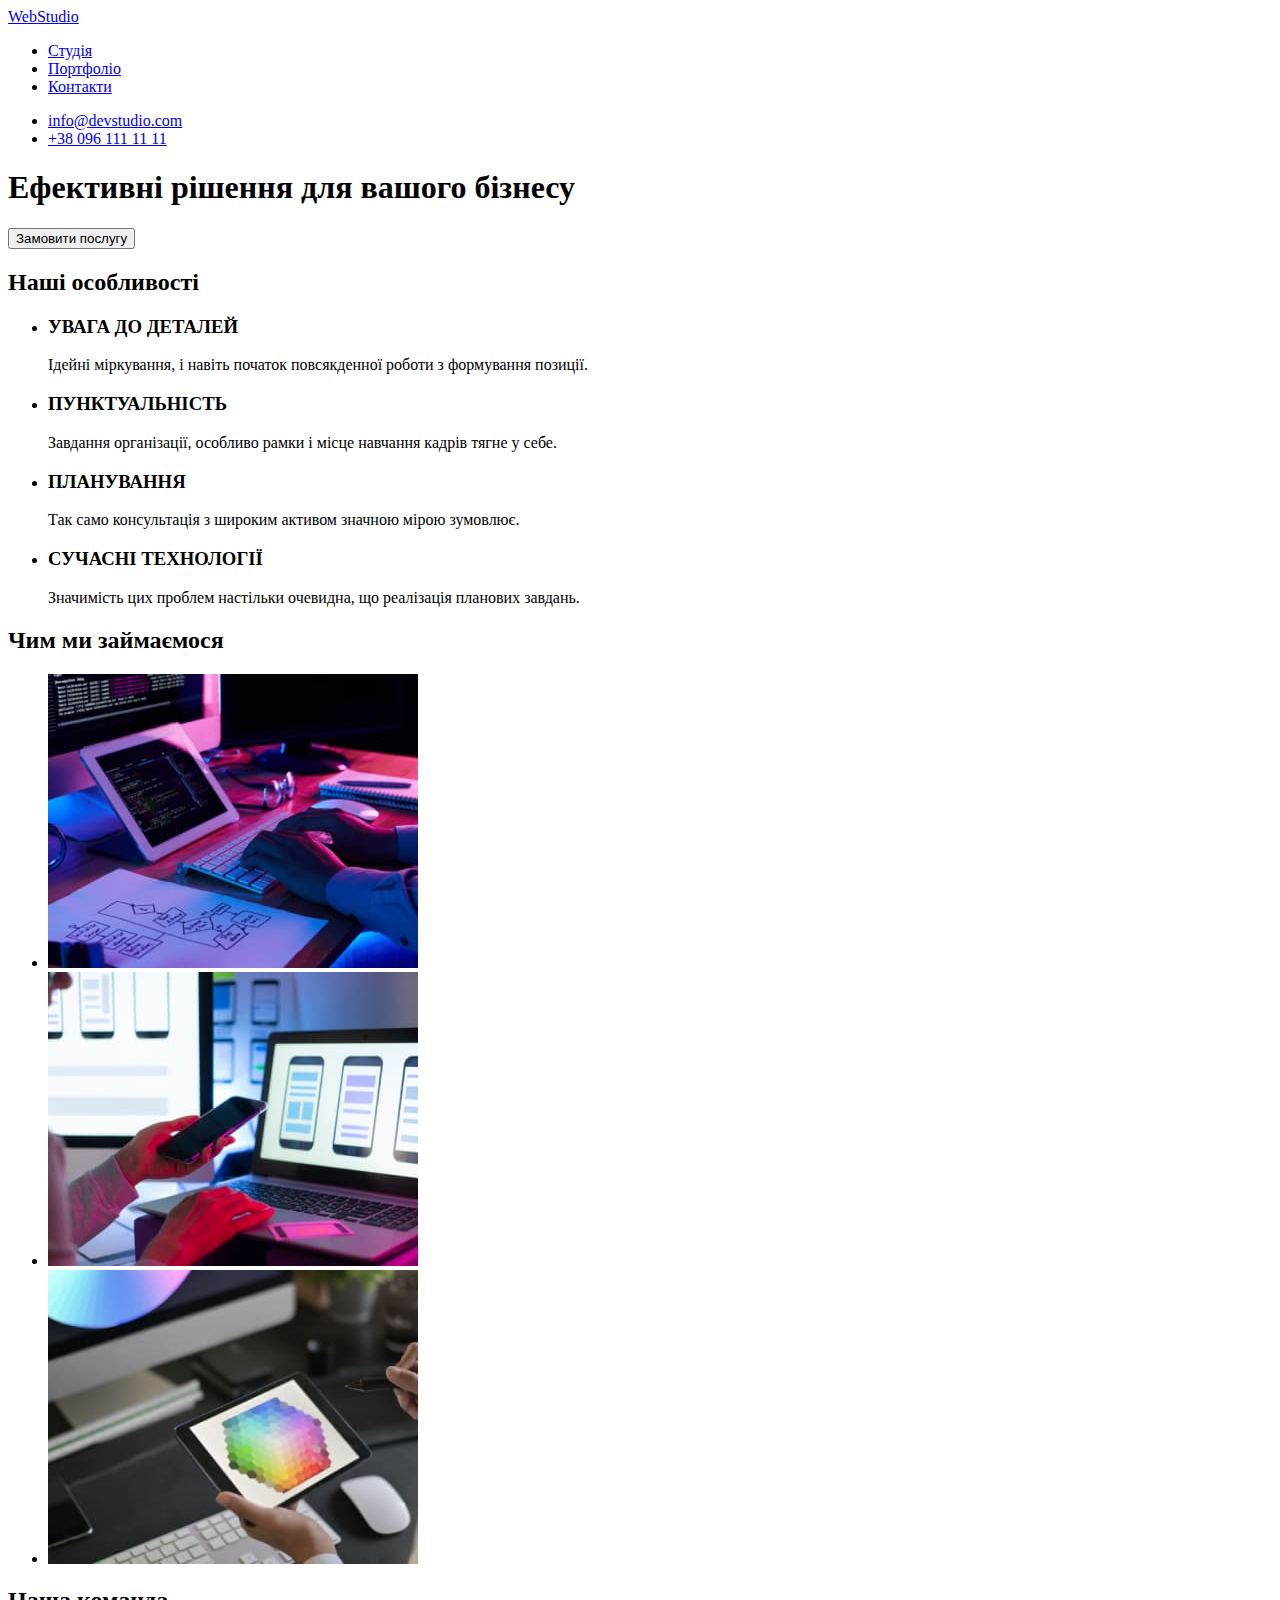
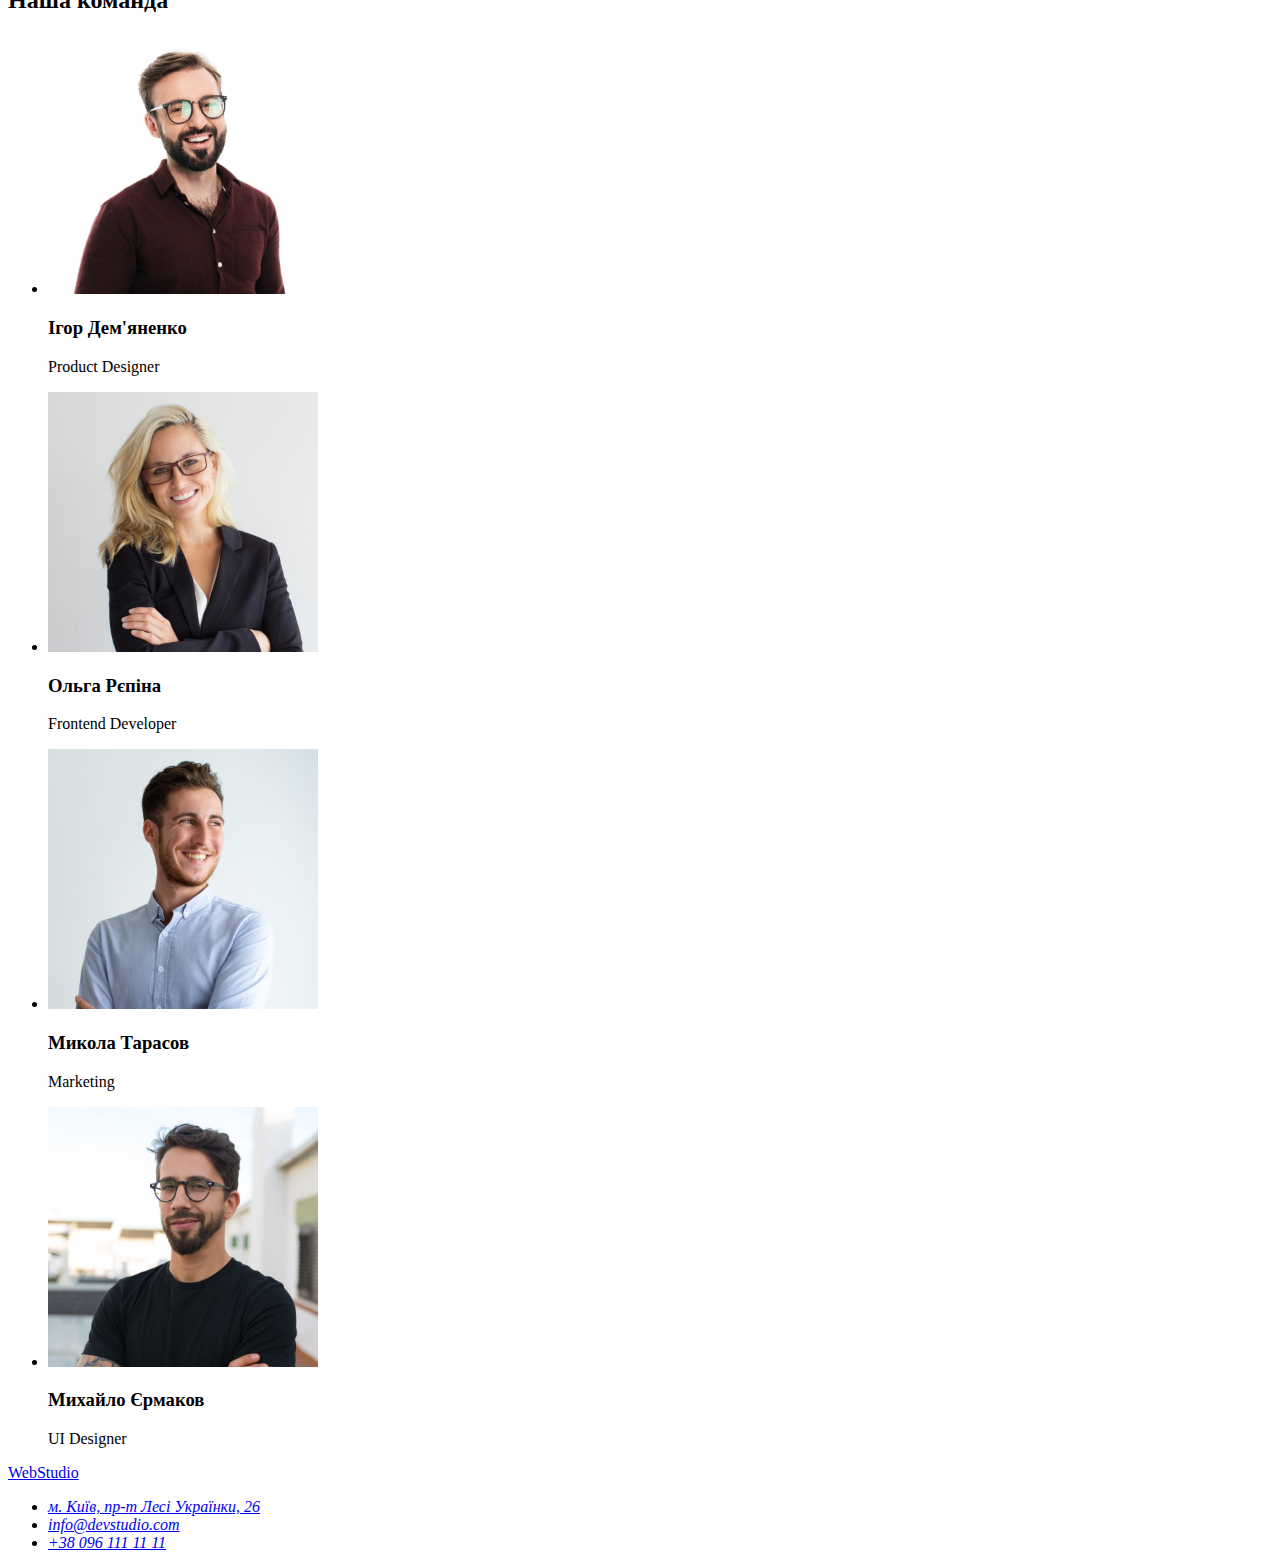
==== index.html @ 5a6f2494 "Перед задаванням стилів" ====
<!DOCTYPE html>
<html lang="uk">
  <head>
    <meta charset="UTF-8" />
    <meta http-equiv="X-UA-Compatible" content="IE=edge" />
    <meta name="viewport" content="width=device-width, initial-scale=1.0" />
    <title>Студія</title>
    <link rel="stylesheet" href="./css/styles.css" />
  </head>
  <body>
    <!-- Шапка сайта -->
    <header class="page-header">
      <!-- Навігація -->
      <nav>
        <a lang="en" href="./index.html" class="logo"
          ><span class="logo-color">Web</span>Studio</a
        >
        <ul class="site-nav">
          <li><a href="./index.html">Студія</a></li>
          <li><a href="portfolio.html">Портфоліо</a></li>
          <li><a href="#">Контакти</a></li>
        </ul>
      </nav>
      <!-- Лінки контактів -->
      <ul class="links-contact">
        <li>
          <a href="mailto:info@devstudio.com" class="contact"
            >info@devstudio.com</a
          >
        </li>
        <li>
          <a href="tel:+380961111111" class="contact">+38 096 111 11 11</a>
        </li>
      </ul>
    </header>
    <main>
      <!-- Герой -->
      <section class="hero-section">
        <h1 class="title">Ефективні рішення для вашого бізнесу</h1>
        <button class="title-button" type="button">Замовити послугу</button>
      </section>
      <section>
        <h2 class="hide">Наші особливості</h2>
        <ul class="list">
          <li class="list-item">
            <h3 class="list-subtitle">УВАГА ДО ДЕТАЛЕЙ</h3>
            <p class="list-text">
              Ідейні міркування, і навіть початок повсякденної роботи з
              формування позиції.
            </p>
          </li>
          <li class="list-item">
            <h3 class="list-subtitle">ПУНКТУАЛЬНІСТЬ</h3>
            <p class="list-text">
              Завдання організації, особливо рамки і місце навчання кадрів тягне
              у себе.
            </p>
          </li>
          <li class="list-item">
            <h3 class="list-subtitle">ПЛАНУВАННЯ</h3>
            <p class="list-text">
              Так само консультація з широким активом значною мірою зумовлює.
            </p>
          </li>
          <li class="list-item">
            <h3 class="list-subtitle">СУЧАСНІ ТЕХНОЛОГІЇ</h3>
            <p class="list-text">
              Значимість цих проблем настільки очевидна, що реалізація планових
              завдань.
            </p>
          </li>
        </ul>
      </section>
      <section>
        <h2 class="subtitle">Чим ми займаємося</h2>
        <ul class="list-images">
          <li class="item-images">
            <img
              class="images"
              src="./images/webdev.jpg"
              alt="Веб-розробник пише код"
              width="370"
            />
          </li>
          <li class="item-images">
            <img
              class="images"
              src="./images/designer.jpg"
              alt="Дизайнер малює макет"
              width="370"
            />
          </li>
          <li class="item-images">
            <img
              class="images"
              src="./images/takingcolor.jpg"
              alt="Людина обирає колір"
              width="370"
            />
          </li>
        </ul>
      </section>
      <!-- Перелік команди -->
      <section class="team-section">
        <h2 class="subtitle">Наша команда</h2>
        <ul class="worker-list">
          <li class="worker-item">
            <img
              class="worker-avatar"
              src="./images/smilingworker.jpg"
              alt="Фото продуктового дизайнера"
              width="270"
            />
            <h3 class="worker-name">Ігор Дем'яненко</h3>
            <p lang="en" class="worker-desc">Product Designer</p>
          </li>
          <li class="worker-item">
            <img
              class="worker-avatar"
              src="./images/smiling-frontend-dev.jpg"
              alt="Фото фронтенд-розробниці"
              width="270"
            />
            <h3 class="worker-name">Ольга Рєпіна</h3>
            <p lang="en" class="worker-desc">Frontend Developer</p>
          </li>
          <li class="worker-item">
            <img
              class="worker-avatar"
              src="./images/responsible-of-marketing.jpg"
              alt="Фото відповідального за маркетинг"
              width="270"
            />
            <h3 class="worker-name">Микола Тарасов</h3>
            <p lang="en" class="worker-desc">Marketing</p>
          </li>
          <li class="worker-item">
            <img
              class="worker-avatar"
              src="./images/photo-of-UI-designer.jpg"
              alt="Фото користувацького дизайнера"
              width="270"
            />
            <h3 class="worker-name">Михайло Єрмаков</h3>
            <p lang="en" class="worker-desc">UI Designer</p>
          </li>
        </ul>
      </section>
    </main>
    <footer>
      <!-- Подвал, лого -->
      <a lang="en" href="./index.html" class="logo"
        ><span class="logo-color">Web</span>Studio</a
      >
      <!-- Адреса -->
      <address class="address">
        <ul class="address-links">
          <li class="address-place">
            <a
              href="https://goo.gl/maps/CPtrU1FHBa2aNyZL9"
              target="_blank"
              rel="noopener noreferrer nofollow"
              >м. Київ, пр-т Лесі Українки, 26</a
            >
          </li>
          <li>
            <a
              class="contact"
              href="mailto:info@devstudio.com"
              target="_blank"
              rel="noopener noreferrer nofollow"
              >info@devstudio.com</a
            >
          </li>
          <li>
            <a
              class="contact"
              href="tel:+380961111111"
              target="_blank"
              rel="noopener noreferrer nofollow"
              >+38 096 111 11 11</a
            >
          </li>
        </ul>
      </address>
    </footer>
  </body>
</html>
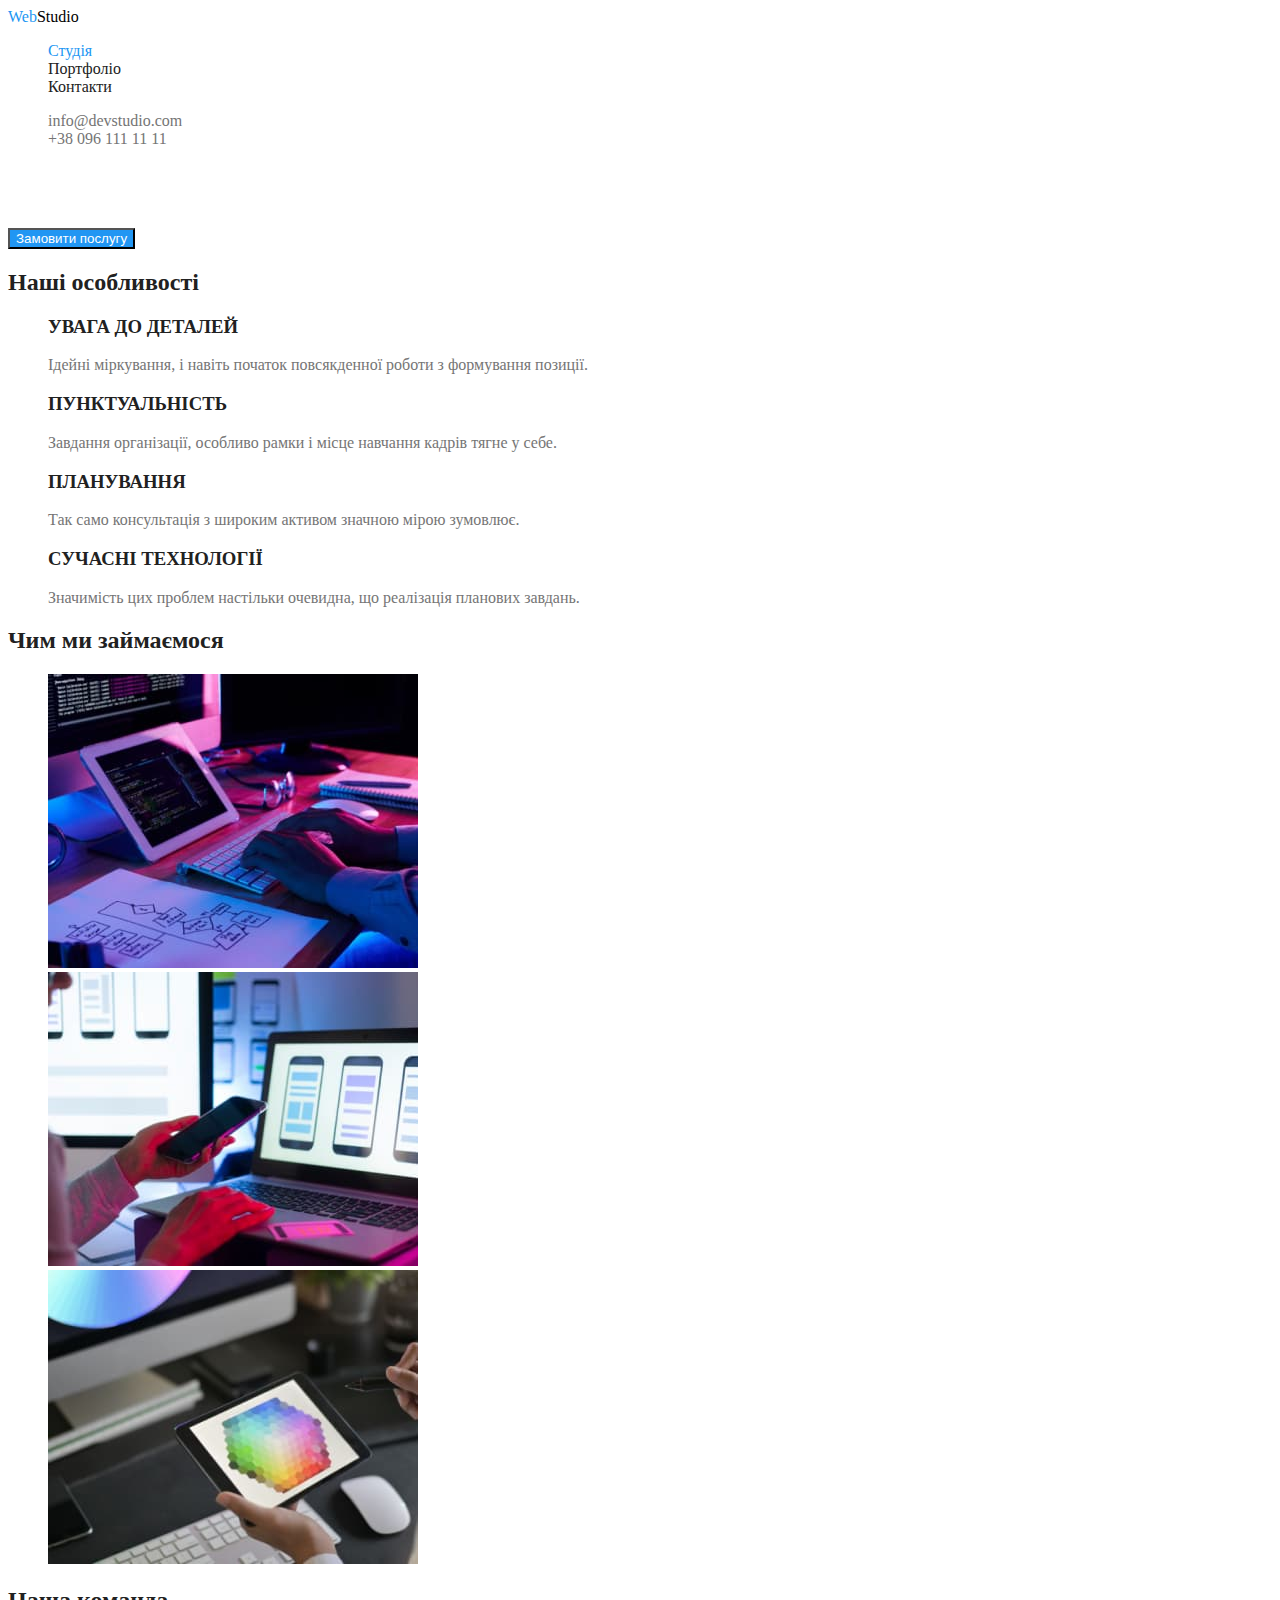
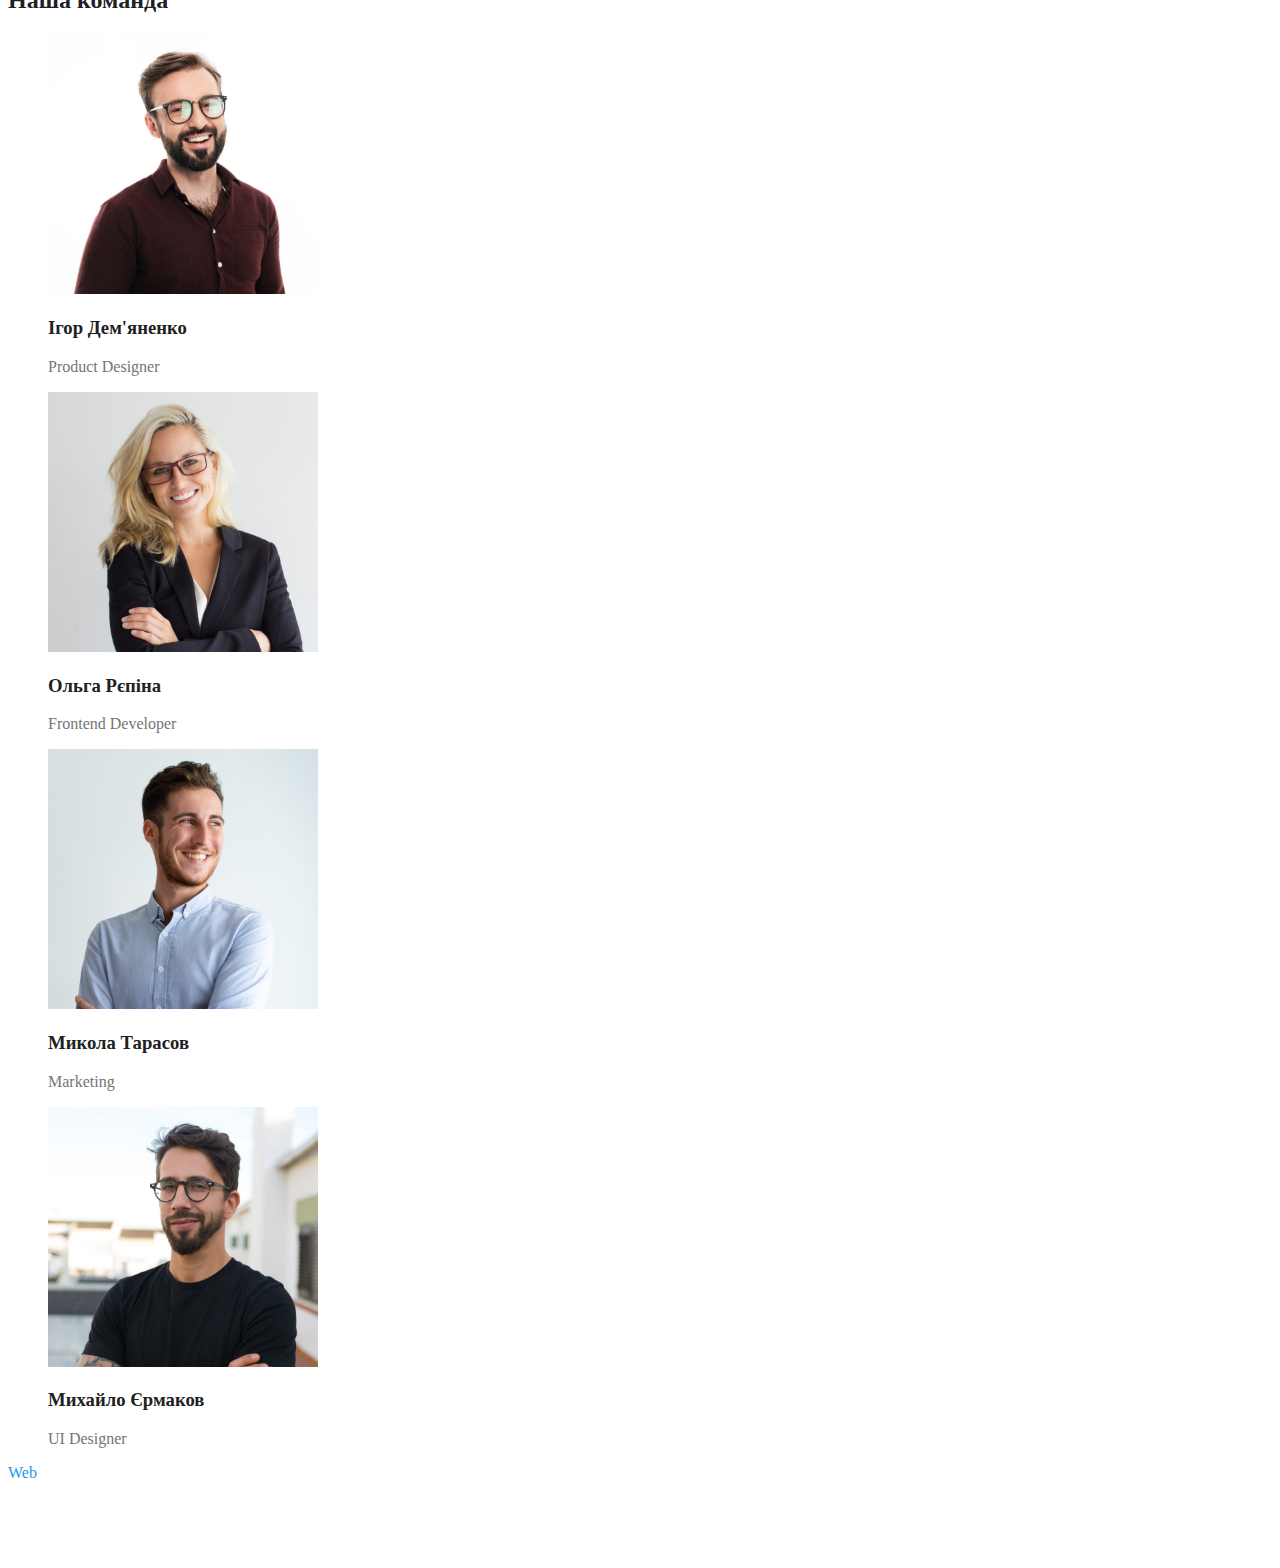
==== commit e8973cf6: "Додає стилі для index.html" ====
--- a/index.html
+++ b/index.html
@@ -12,24 +12,30 @@
     <header class="page-header">
       <!-- Навігація -->
       <nav>
-        <a lang="en" href="./index.html" class="logo"
-          ><span class="logo-color">Web</span>Studio</a
+        <a lang="en" href="./index.html" class="logo link-hidden"
+          >Web<span class="logo-header">Studio</span></a
         >
-        <ul class="site-nav">
-          <li><a href="./index.html">Студія</a></li>
-          <li><a href="portfolio.html">Портфоліо</a></li>
-          <li><a href="#">Контакти</a></li>
+        <ul class="site-nav list-hidden">
+          <li>
+            <a href="./index.html" class="link link-hidden current">Студія</a>
+          </li>
+          <li>
+            <a href="./portfolio.html" class="link link-hidden">Портфоліо</a>
+          </li>
+          <li><a href="#" class="link link-hidden">Контакти</a></li>
         </ul>
       </nav>
       <!-- Лінки контактів -->
-      <ul class="links-contact">
+      <ul class="links-contact list-hidden">
         <li>
-          <a href="mailto:info@devstudio.com" class="contact"
+          <a href="mailto:info@devstudio.com" class="contact link-hidden"
             >info@devstudio.com</a
           >
         </li>
         <li>
-          <a href="tel:+380961111111" class="contact">+38 096 111 11 11</a>
+          <a href="tel:+380961111111" class="contact link-hidden"
+            >+38 096 111 11 11</a
+          >
         </li>
       </ul>
     </header>
@@ -39,31 +45,32 @@
         <h1 class="title">Ефективні рішення для вашого бізнесу</h1>
         <button class="title-button" type="button">Замовити послугу</button>
       </section>
+      <!-- features -->
       <section>
-        <h2 class="hide">Наші особливості</h2>
-        <ul class="list">
+        <h2 class="subtitle subject-hidden">Наші особливості</h2>
+        <ul class="list list-hidden">
           <li class="list-item">
-            <h3 class="list-subtitle">УВАГА ДО ДЕТАЛЕЙ</h3>
+            <h3 class="list-subtitle caption">УВАГА ДО ДЕТАЛЕЙ</h3>
             <p class="list-text">
               Ідейні міркування, і навіть початок повсякденної роботи з
               формування позиції.
             </p>
           </li>
           <li class="list-item">
-            <h3 class="list-subtitle">ПУНКТУАЛЬНІСТЬ</h3>
+            <h3 class="list-subtitle caption">ПУНКТУАЛЬНІСТЬ</h3>
             <p class="list-text">
               Завдання організації, особливо рамки і місце навчання кадрів тягне
               у себе.
             </p>
           </li>
           <li class="list-item">
-            <h3 class="list-subtitle">ПЛАНУВАННЯ</h3>
+            <h3 class="list-subtitle caption">ПЛАНУВАННЯ</h3>
             <p class="list-text">
               Так само консультація з широким активом значною мірою зумовлює.
             </p>
           </li>
           <li class="list-item">
-            <h3 class="list-subtitle">СУЧАСНІ ТЕХНОЛОГІЇ</h3>
+            <h3 class="list-subtitle caption">СУЧАСНІ ТЕХНОЛОГІЇ</h3>
             <p class="list-text">
               Значимість цих проблем настільки очевидна, що реалізація планових
               завдань.
@@ -73,7 +80,7 @@
       </section>
       <section>
         <h2 class="subtitle">Чим ми займаємося</h2>
-        <ul class="list-images">
+        <ul class="list-images list-hidden">
           <li class="item-images">
             <img
               class="images"
@@ -103,7 +110,7 @@
       <!-- Перелік команди -->
       <section class="team-section">
         <h2 class="subtitle">Наша команда</h2>
-        <ul class="worker-list">
+        <ul class="worker-list list-hidden">
           <li class="worker-item">
             <img
               class="worker-avatar"
@@ -111,7 +118,7 @@
               alt="Фото продуктового дизайнера"
               width="270"
             />
-            <h3 class="worker-name">Ігор Дем'яненко</h3>
+            <h3 class="worker-name caption">Ігор Дем'яненко</h3>
             <p lang="en" class="worker-desc">Product Designer</p>
           </li>
           <li class="worker-item">
@@ -121,7 +128,7 @@
               alt="Фото фронтенд-розробниці"
               width="270"
             />
-            <h3 class="worker-name">Ольга Рєпіна</h3>
+            <h3 class="worker-name caption">Ольга Рєпіна</h3>
             <p lang="en" class="worker-desc">Frontend Developer</p>
           </li>
           <li class="worker-item">
@@ -131,7 +138,7 @@
               alt="Фото відповідального за маркетинг"
               width="270"
             />
-            <h3 class="worker-name">Микола Тарасов</h3>
+            <h3 class="worker-name caption">Микола Тарасов</h3>
             <p lang="en" class="worker-desc">Marketing</p>
           </li>
           <li class="worker-item">
@@ -141,7 +148,7 @@
               alt="Фото користувацького дизайнера"
               width="270"
             />
-            <h3 class="worker-name">Михайло Єрмаков</h3>
+            <h3 class="worker-name caption">Михайло Єрмаков</h3>
             <p lang="en" class="worker-desc">UI Designer</p>
           </li>
         </ul>
@@ -150,13 +157,14 @@
     <footer>
       <!-- Подвал, лого -->
       <a lang="en" href="./index.html" class="logo"
-        ><span class="logo-color">Web</span>Studio</a
+        >Web<span class="logo-footer">Studio</span></a
       >
       <!-- Адреса -->
       <address class="address">
-        <ul class="address-links">
-          <li class="address-place">
+        <ul class="address-links list-hidden">
+          <li>
             <a
+              class="link-hidden address-place"
               href="https://goo.gl/maps/CPtrU1FHBa2aNyZL9"
               target="_blank"
               rel="noopener noreferrer nofollow"
@@ -165,7 +173,7 @@
           </li>
           <li>
             <a
-              class="contact"
+              class="contact link-hidden"
               href="mailto:info@devstudio.com"
               target="_blank"
               rel="noopener noreferrer nofollow"
@@ -174,7 +182,7 @@
           </li>
           <li>
             <a
-              class="contact"
+              class="contact link-hidden"
               href="tel:+380961111111"
               target="_blank"
               rel="noopener noreferrer nofollow"
--- a/css/styles.css
+++ b/css/styles.css
@@ -0,0 +1,149 @@
+:root {
+  --primary-text-color: #757575;
+  --title-text-color: #212121;
+  --accent-color: #2196f3;
+  --primary-bgr-color: #ffffff;
+  --primary-button-bgr-color: #f5f4fa;
+}
+
+body {
+  color: var(--primary-text-color);
+  background-color: var(--primary-bgr-color);
+}
+
+/* видаляє крапки */
+.list-hidden {
+  list-style: none;
+}
+/* видаляє підкреслення під силками */
+.link-hidden {
+  text-decoration-line: none;
+}
+
+.subject-hidden {
+  /* НЕЗАКІНЧЕНО треба прибрати заголовок */
+}
+
+/* font */
+
+/* основний колір тексту - це не заголовки!!! #757575 */
+
+/* колір другорядного тексту #212121 */
+
+/* акцент колір #2196F3 */
+
+/* кнопка СИНІЙ ГЕРОЙ #2196F3 та кнопка фільтр портфоліо(сірий) #F5F4FA*/
+
+/*чорний текст для лого STUDIO в хедері #000000 */
+
+/* білий текст #FFFFFF*/
+
+/* FON */
+
+/* основний колір фону (білий) #ffffff*/
+
+/* другорядний колір фону (СІРИЙ) #F5F4FA*/
+
+/* Герой частина та футер фон (асфальт) #2F303A */
+
+/* LOGO */
+
+.logo {
+  color: var(--accent-color);
+  text-decoration-line: none;
+}
+
+.logo-header {
+  color: #000000;
+}
+
+.logo-footer {
+  color: #ffffff;
+}
+
+/* SITE NAV */
+
+.site-nav .link {
+  color: var(--title-text-color);
+}
+
+.site-nav .link:hover,
+.site-nav .link:focus {
+  color: var(--accent-color);
+}
+
+.site-nav .link.current {
+  color: var(--accent-color);
+}
+
+.contact {
+  color: var(--primary-text-color);
+}
+
+.contact:hover,
+.contact:focus {
+  color: var(--accent-color);
+}
+
+/* Hero */
+
+.title {
+  color: #ffffff;
+  text-transform: uppercase;
+}
+
+.title-button {
+  color: #ffffff;
+  background-color: var(--accent-color);
+}
+
+/* Section-заголовки: "Наші особливості, Чим ми займаємось, Наша команда*/
+
+.subtitle {
+  color: var(--title-text-color);
+}
+
+/* Подзаголовки 2 и 4 секції */
+
+.list-hidden .caption {
+  color: var(--title-text-color);
+}
+
+.worker-list .caption {
+  color: var(--title-text-color);
+}
+
+/* Section продублювати класи заголовків с указанием предка, щоб задавати величину шрифта і тд, як я зробив нижче в футері*/
+
+/* footer */
+
+.address-links .address-place {
+  color: #ffffff;
+}
+
+.address-place:hover,
+.address-place:focus {
+  color: var(--accent-color);
+}
+
+.address-links .contact {
+  color: rgba(255, 255, 255, 0.6);
+}
+
+.contact:hover,
+.contact:focus {
+  color: var(--accent-color);
+}
+
+/* Button для порфолио, нужно подключить силкі?*/
+
+.button {
+  color: var(--title-text-color);
+  background-repeat: var(--primary-button-bgr-color);
+}
+
+.button:hover,
+.button:focus {
+  color: var(--primary-bgr-color);
+  background-color: var(--accent-color);
+}
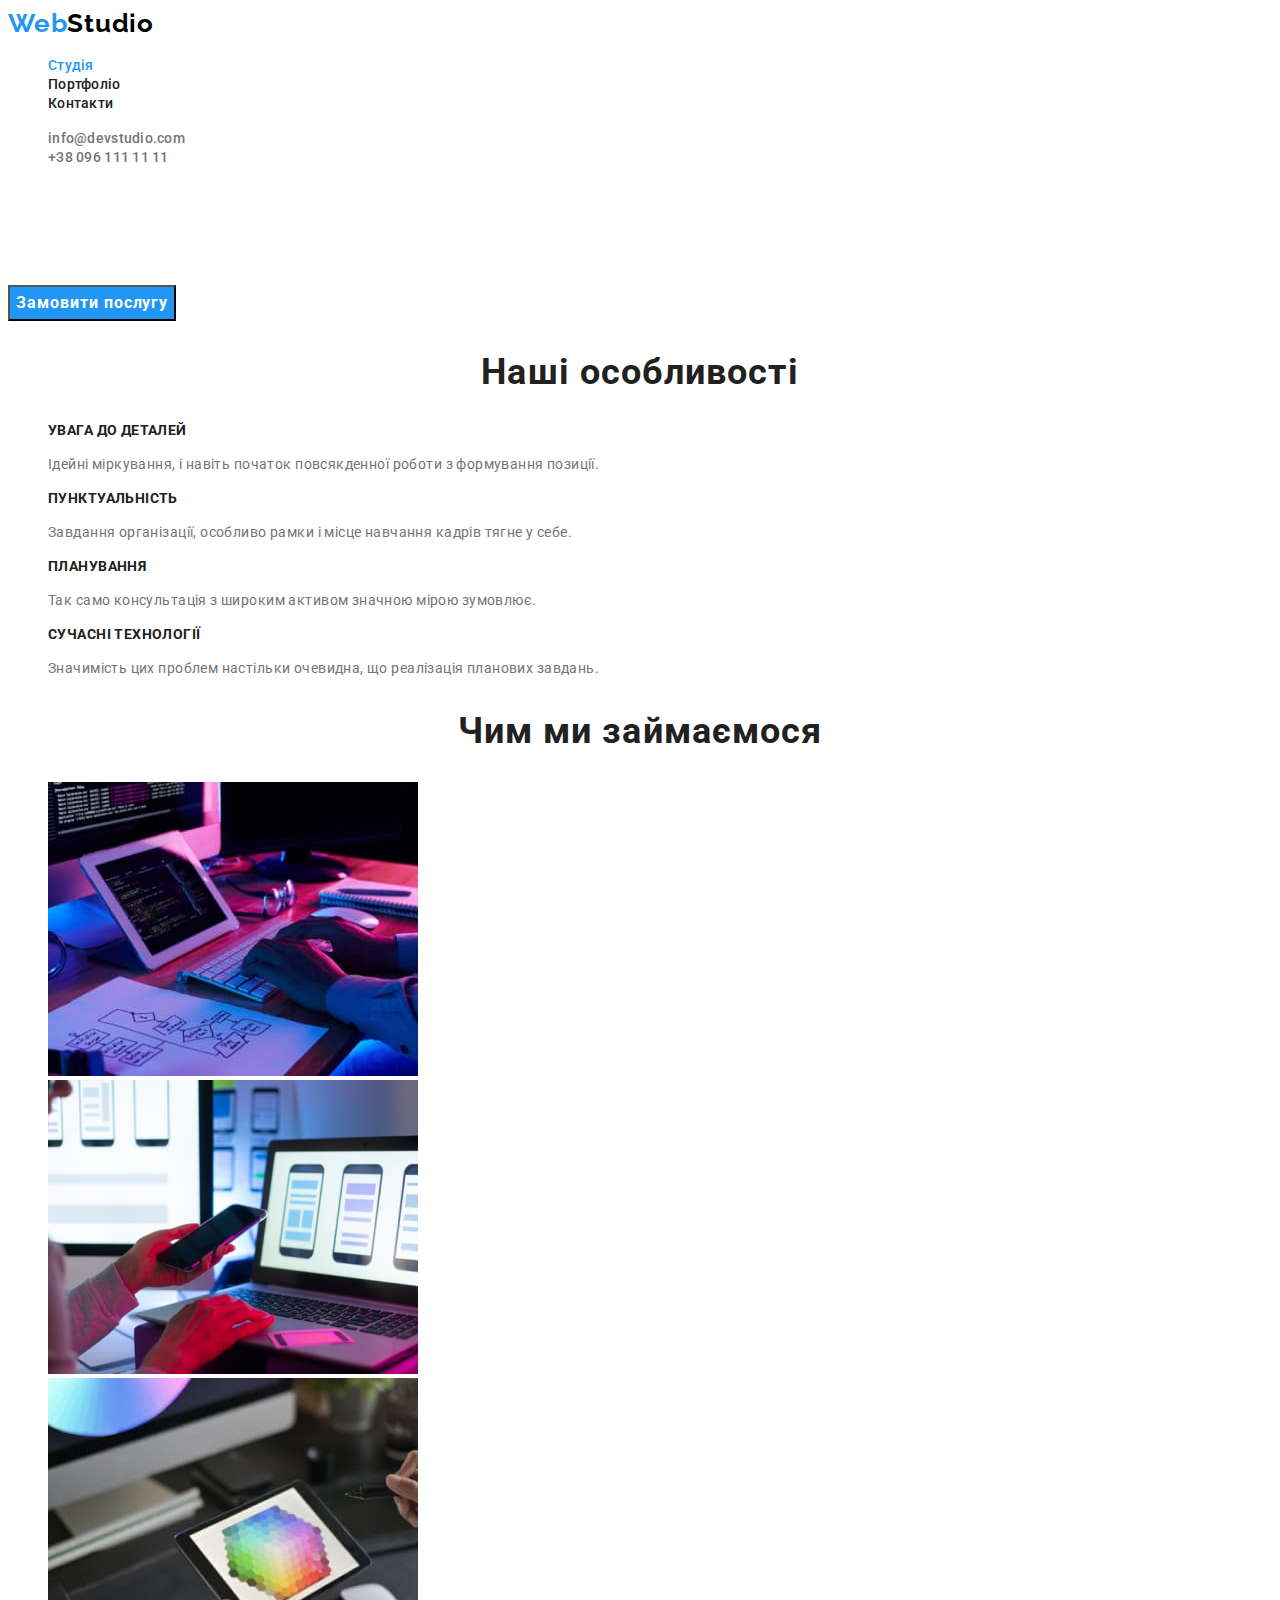
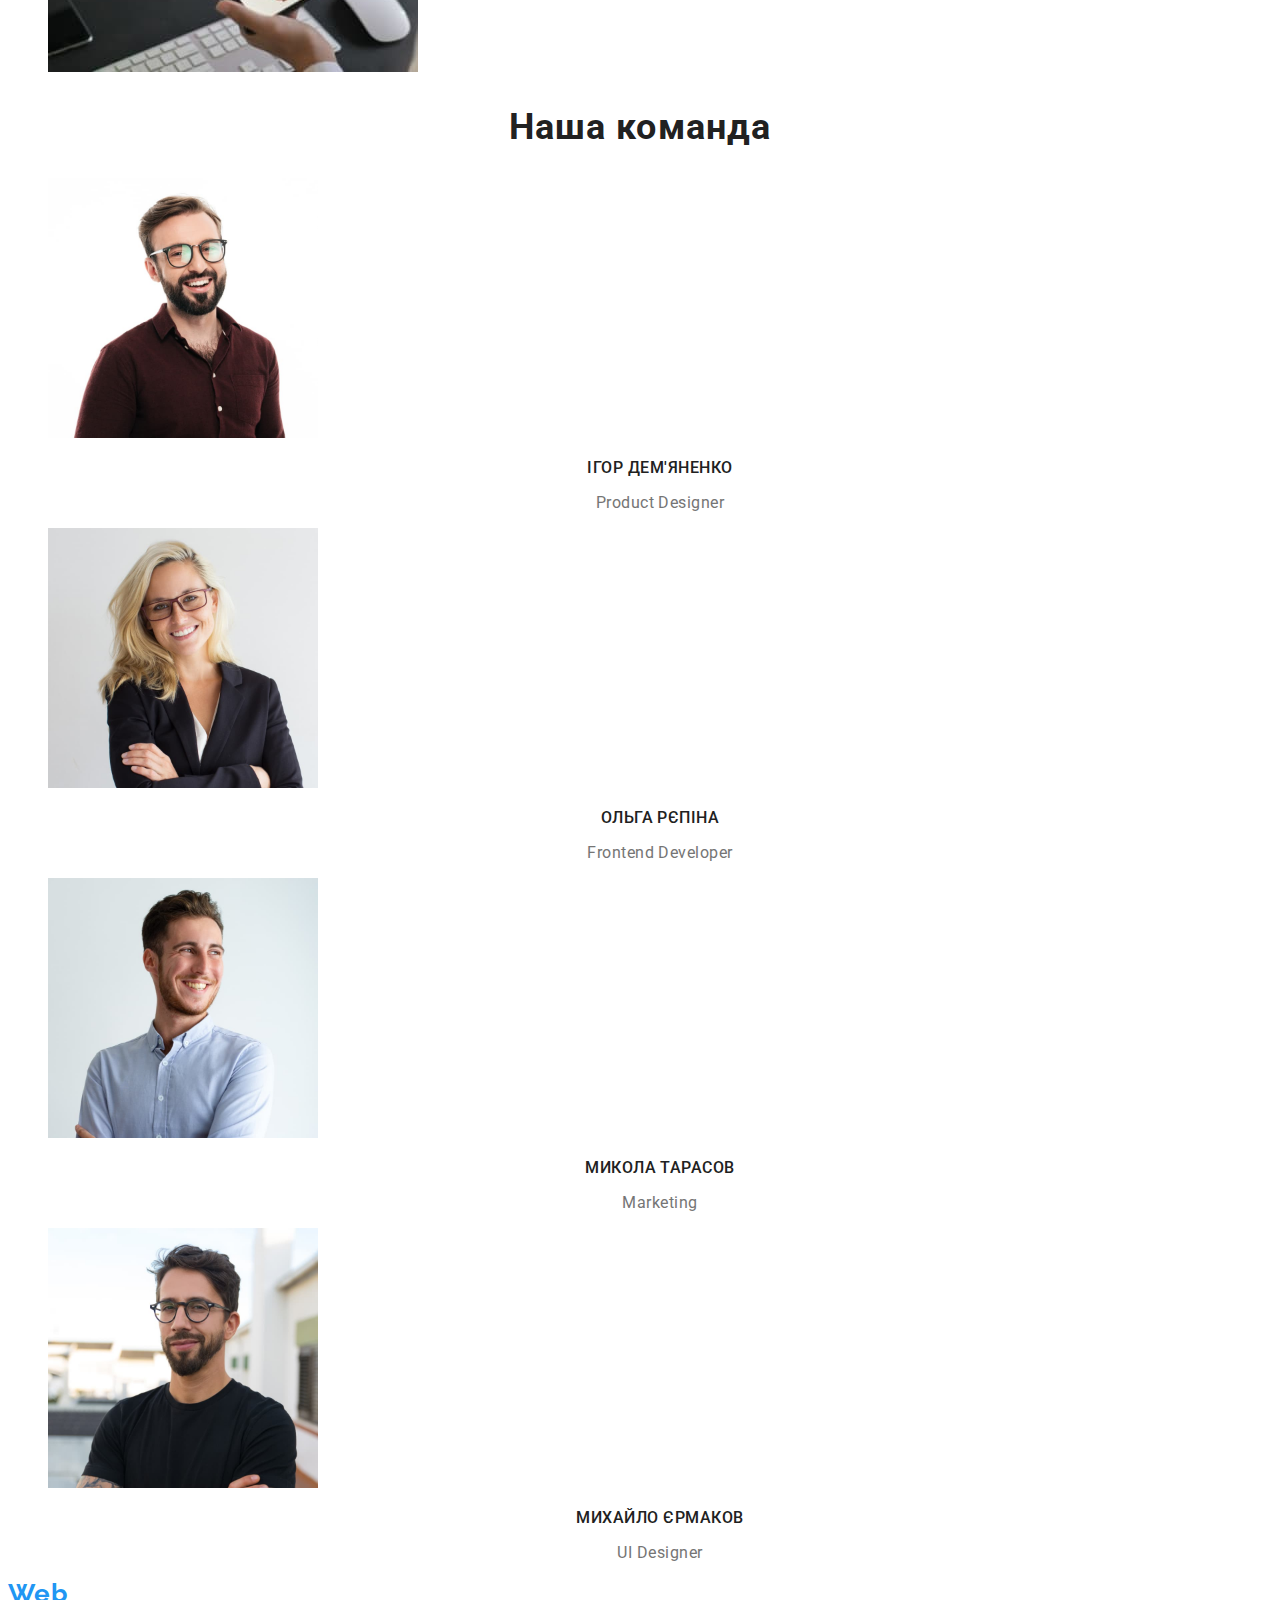
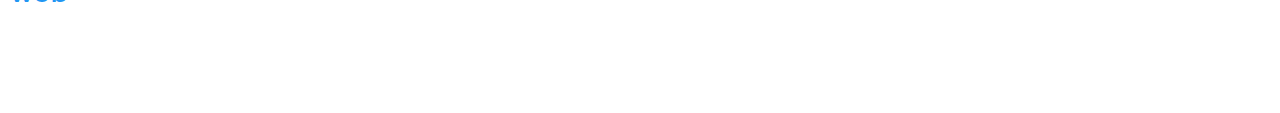
==== commit d178dbb7: "Редагує шрифти на двох сторінках" ====
--- a/index.html
+++ b/index.html
@@ -5,6 +5,10 @@
     <meta http-equiv="X-UA-Compatible" content="IE=edge" />
     <meta name="viewport" content="width=device-width, initial-scale=1.0" />
     <title>Студія</title>
+    <link
+      href="https://fonts.googleapis.com/css2?family=Raleway:wght@700&family=Roboto:wght@400;500;700;900&display=swap"
+      rel="stylesheet"
+    />
     <link rel="stylesheet" href="./css/styles.css" />
   </head>
   <body>
@@ -48,30 +52,30 @@
       <!-- features -->
       <section>
         <h2 class="subtitle subject-hidden">Наші особливості</h2>
-        <ul class="list list-hidden">
-          <li class="list-item">
-            <h3 class="list-subtitle caption">УВАГА ДО ДЕТАЛЕЙ</h3>
-            <p class="list-text">
+        <ul class="list-hidden">
+          <li>
+            <h3 class="caption">УВАГА ДО ДЕТАЛЕЙ</h3>
+            <p class="caption-text">
               Ідейні міркування, і навіть початок повсякденної роботи з
               формування позиції.
             </p>
           </li>
-          <li class="list-item">
-            <h3 class="list-subtitle caption">ПУНКТУАЛЬНІСТЬ</h3>
-            <p class="list-text">
+          <li>
+            <h3 class="caption">ПУНКТУАЛЬНІСТЬ</h3>
+            <p class="caption-text">
               Завдання організації, особливо рамки і місце навчання кадрів тягне
               у себе.
             </p>
           </li>
-          <li class="list-item">
-            <h3 class="list-subtitle caption">ПЛАНУВАННЯ</h3>
-            <p class="list-text">
+          <li>
+            <h3 class="caption">ПЛАНУВАННЯ</h3>
+            <p class="caption-text">
               Так само консультація з широким активом значною мірою зумовлює.
             </p>
           </li>
-          <li class="list-item">
-            <h3 class="list-subtitle caption">СУЧАСНІ ТЕХНОЛОГІЇ</h3>
-            <p class="list-text">
+          <li>
+            <h3 class="caption">СУЧАСНІ ТЕХНОЛОГІЇ</h3>
+            <p class="caption-text">
               Значимість цих проблем настільки очевидна, що реалізація планових
               завдань.
             </p>
@@ -108,10 +112,10 @@
         </ul>
       </section>
       <!-- Перелік команди -->
-      <section class="team-section">
+      <section>
         <h2 class="subtitle">Наша команда</h2>
         <ul class="worker-list list-hidden">
-          <li class="worker-item">
+          <li>
             <img
               class="worker-avatar"
               src="./images/smilingworker.jpg"
@@ -119,9 +123,9 @@
               width="270"
             />
             <h3 class="worker-name caption">Ігор Дем'яненко</h3>
-            <p lang="en" class="worker-desc">Product Designer</p>
-          </li>
-          <li class="worker-item">
+            <p lang="en" class="caption-text">Product Designer</p>
+          </li>
+          <li>
             <img
               class="worker-avatar"
               src="./images/smiling-frontend-dev.jpg"
@@ -129,9 +133,9 @@
               width="270"
             />
             <h3 class="worker-name caption">Ольга Рєпіна</h3>
-            <p lang="en" class="worker-desc">Frontend Developer</p>
-          </li>
-          <li class="worker-item">
+            <p lang="en" class="caption-text">Frontend Developer</p>
+          </li>
+          <li>
             <img
               class="worker-avatar"
               src="./images/responsible-of-marketing.jpg"
@@ -139,9 +143,9 @@
               width="270"
             />
             <h3 class="worker-name caption">Микола Тарасов</h3>
-            <p lang="en" class="worker-desc">Marketing</p>
-          </li>
-          <li class="worker-item">
+            <p lang="en" class="caption-text">Marketing</p>
+          </li>
+          <li>
             <img
               class="worker-avatar"
               src="./images/photo-of-UI-designer.jpg"
@@ -149,7 +153,7 @@
               width="270"
             />
             <h3 class="worker-name caption">Михайло Єрмаков</h3>
-            <p lang="en" class="worker-desc">UI Designer</p>
+            <p lang="en" class="caption-text">UI Designer</p>
           </li>
         </ul>
       </section>
--- a/css/styles.css
+++ b/css/styles.css
@@ -1,3 +1,17 @@
+/* font */
+
+/* основний колір тексту - це не заголовки!!! #757575 */
+
+/* колір другорядного тексту #212121 */
+
+/* акцент колір #2196F3 */
+
+/* кнопка СИНІЙ ГЕРОЙ #2196F3 та кнопка фільтр портфоліо(сірий) #F5F4FA*/
+
+/*чорний текст для лого STUDIO в хедері #000000 */
+
+/* білий текст #FFFFFF*/
+
 :root {
   --primary-text-color: #757575;
   --title-text-color: #212121;
@@ -9,6 +23,8 @@
 body {
   color: var(--primary-text-color);
   background-color: var(--primary-bgr-color);
+
+  font-family: Roboto, sans-serif;
 }
 
 /* видаляє крапки */
@@ -24,20 +40,6 @@
   /* НЕЗАКІНЧЕНО треба прибрати заголовок */
 }
 
-/* font */
-
-/* основний колір тексту - це не заголовки!!! #757575 */
-
-/* колір другорядного тексту #212121 */
-
-/* акцент колір #2196F3 */
-
-/* кнопка СИНІЙ ГЕРОЙ #2196F3 та кнопка фільтр портфоліо(сірий) #F5F4FA*/
-
-/*чорний текст для лого STUDIO в хедері #000000 */
-
-/* білий текст #FFFFFF*/
-
 /* FON */
 
 /* основний колір фону (білий) #ffffff*/
@@ -51,6 +53,11 @@
 .logo {
   color: var(--accent-color);
   text-decoration-line: none;
+  font-family: Raleway, sans-serif;
+  font-weight: 700;
+  font-size: 26px;
+  line-height: 1.2;
+  letter-spacing: 0.03em;
 }
 
 .logo-header {
@@ -65,6 +72,10 @@
 
 .site-nav .link {
   color: var(--title-text-color);
+  font-weight: 500;
+  font-size: 14px;
+  line-height: 1.14;
+  letter-spacing: 0.02em;
 }
 
 .site-nav .link:hover,
@@ -78,6 +89,11 @@
 
 .contact {
   color: var(--primary-text-color);
+
+  font-weight: 500;
+  font-size: 14px;
+  line-height: 1.14;
+  letter-spacing: 0.02em;
 }
 
 .contact:hover,
@@ -90,27 +106,70 @@
 .title {
   color: #ffffff;
   text-transform: uppercase;
+  font-weight: 900;
+  font-size: 44px;
+  line-height: 1.36;
+  text-align: center;
+  letter-spacing: 0.06em;
 }
 
 .title-button {
   color: #ffffff;
   background-color: var(--accent-color);
+  font-family: inherit;
+  font-weight: 700;
+  font-size: 16px;
+  line-height: 1.88;
+  display: flex;
+  align-items: center;
+  text-align: center;
+  letter-spacing: 0.06em;
 }
 
 /* Section-заголовки: "Наші особливості, Чим ми займаємось, Наша команда*/
 
 .subtitle {
   color: var(--title-text-color);
+  font-weight: 700;
+  font-size: 36px;
+  line-height: 1.17;
+  text-align: center;
+  letter-spacing: 0.03em;
 }
 
 /* Подзаголовки 2 и 4 секції */
 
 .list-hidden .caption {
   color: var(--title-text-color);
+  font-weight: 700;
+  font-size: 14px;
+  line-height: 1.14;
+  letter-spacing: 0.03em;
+  text-transform: uppercase;
+}
+
+.list-hidden .caption-text {
+  font-weight: 400;
+  font-size: 14px;
+  line-height: 1.71;
+  letter-spacing: 0.03em;
 }
 
 .worker-list .caption {
   color: var(--title-text-color);
+  font-weight: 500;
+  font-size: 16px;
+  line-height: 1.19;
+  text-align: center;
+  letter-spacing: 0.03em;
+}
+
+.worker-list .caption-text {
+  font-weight: 400;
+  font-size: 16px;
+  line-height: 1.19;
+  text-align: center;
+  letter-spacing: 0.03em;
 }
 
 /* Section продублювати класи заголовків с указанием предка, щоб задавати величину шрифта і тд, як я зробив нижче в футері*/
@@ -119,6 +178,10 @@
 
 .address-links .address-place {
   color: #ffffff;
+  font-weight: 400;
+  font-size: 14px;
+  line-height: 1.71;
+  letter-spacing: 0.03em;
 }
 
 .address-place:hover,
@@ -128,6 +191,10 @@
 
 .address-links .contact {
   color: rgba(255, 255, 255, 0.6);
+  font-weight: 400;
+  font-size: 14px;
+  line-height: 1.71;
+  letter-spacing: 0.03em;
 }
 
 .contact:hover,
@@ -140,6 +207,12 @@
 .button {
   color: var(--title-text-color);
   background-repeat: var(--primary-button-bgr-color);
+  font-family: inherit;
+  font-weight: 500;
+  font-size: 16px;
+  line-height: 1.62;
+  text-align: center;
+  letter-spacing: 0.03em;
 }
 
 .button:hover,
@@ -147,3 +220,20 @@
   color: var(--primary-bgr-color);
   background-color: var(--accent-color);
 }
+
+/* section portfolio */
+/* задати значення ширини висоти залоговку в партофлио */
+.filter .caption {
+  font-weight: 700;
+  font-size: 18px;
+  line-height: 2;
+  letter-spacing: 0.06em;
+}
+/* абзац портфоліо */
+.list-text {
+  color: var(--primary-text-color);
+  font-weight: 400;
+  font-size: 16px;
+  line-height: 1.88;
+  letter-spacing: 0.03em;
+}
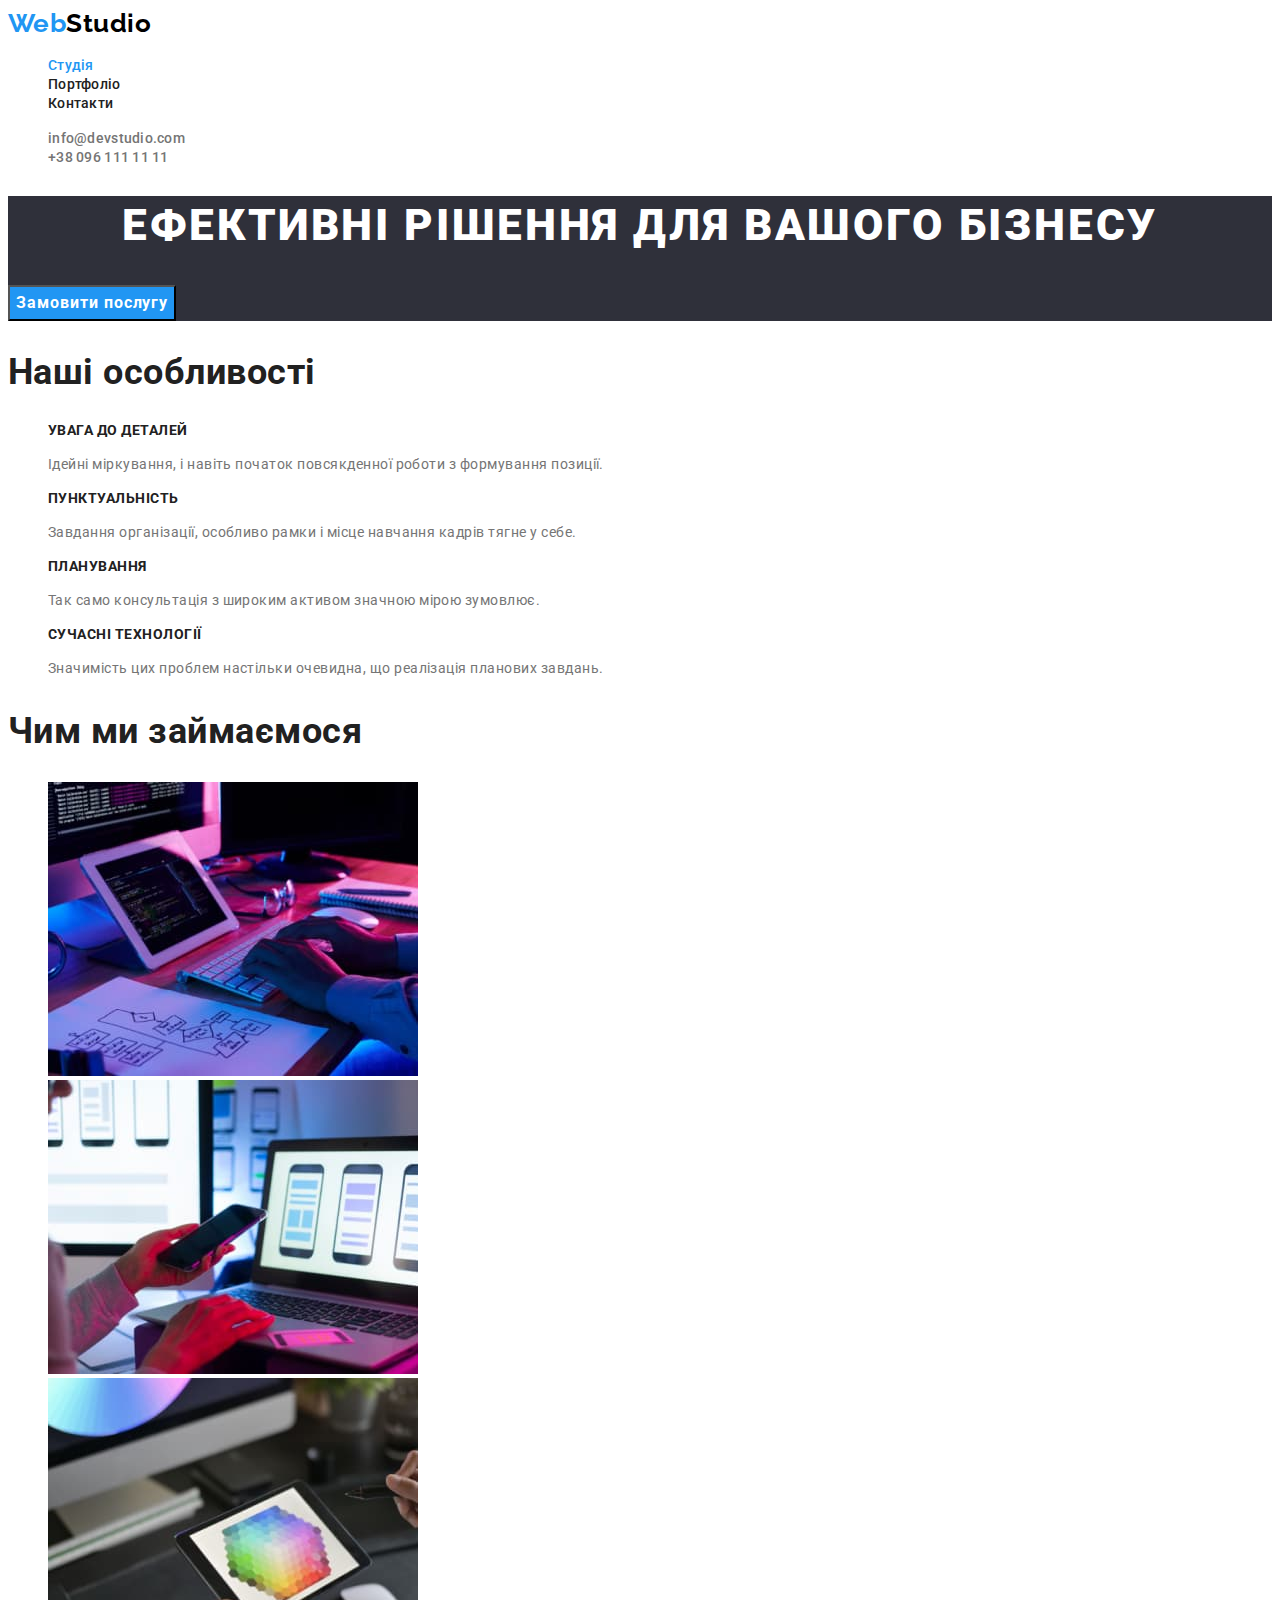
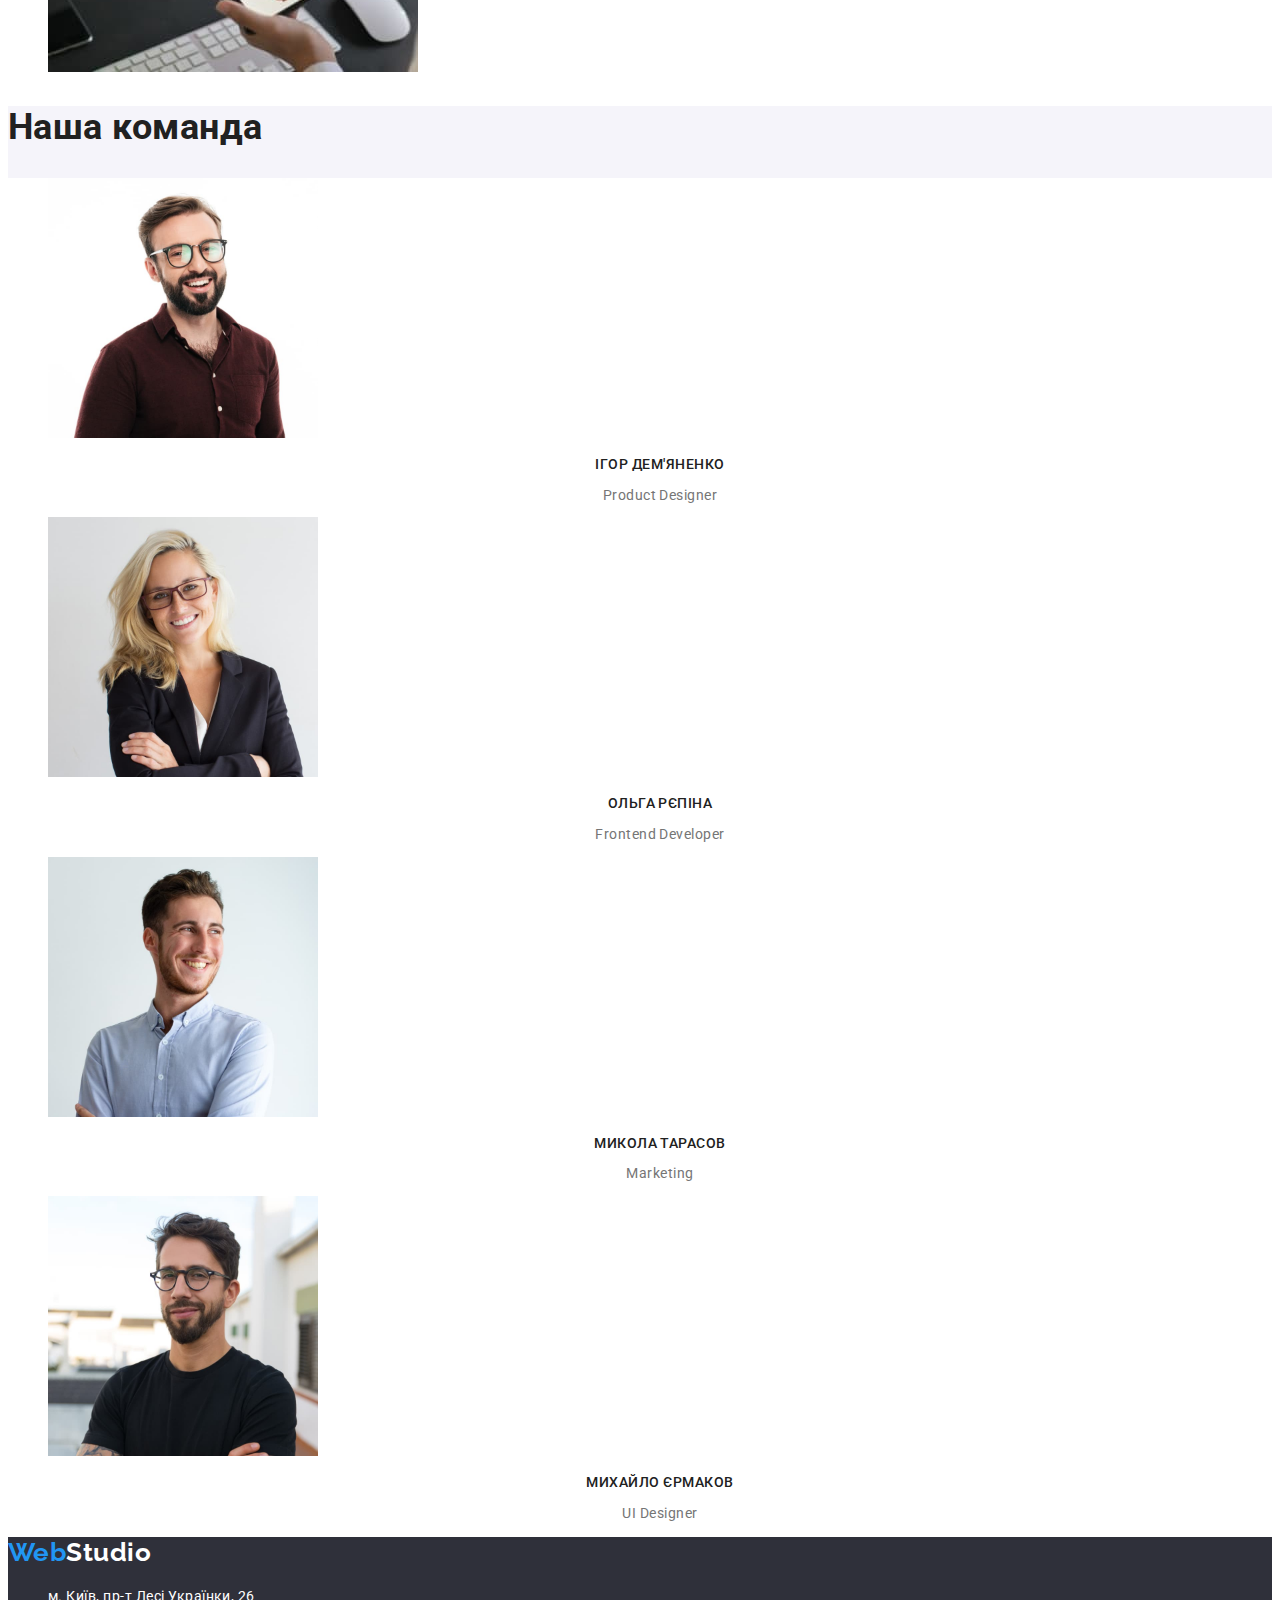
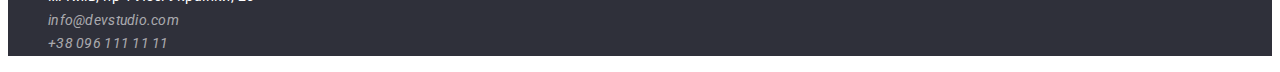
==== commit 1a7c8f36: "Фіналі значення задані, окрім скритих двох абзаців та фону кнопок-фільтрів" ====
--- a/index.html
+++ b/index.html
@@ -112,7 +112,7 @@
         </ul>
       </section>
       <!-- Перелік команди -->
-      <section>
+      <section class="team">
         <h2 class="subtitle">Наша команда</h2>
         <ul class="worker-list list-hidden">
           <li>
@@ -158,7 +158,7 @@
         </ul>
       </section>
     </main>
-    <footer>
+    <footer class="footer-section">
       <!-- Подвал, лого -->
       <a lang="en" href="./index.html" class="logo"
         >Web<span class="logo-footer">Studio</span></a
--- a/css/styles.css
+++ b/css/styles.css
@@ -25,6 +25,8 @@
   background-color: var(--primary-bgr-color);
 
   font-family: Roboto, sans-serif;
+  font-size: 16px;
+  letter-spacing: 0.03em;
 }
 
 /* видаляє крапки */
@@ -57,7 +59,6 @@
   font-weight: 700;
   font-size: 26px;
   line-height: 1.2;
-  letter-spacing: 0.03em;
 }
 
 .logo-header {
@@ -126,6 +127,20 @@
   letter-spacing: 0.06em;
 }
 
+.hero-section {
+  background-color: #2f303a;
+}
+
+/* Team фон сеції/Фон контейнера для членів команди*/
+
+.team {
+  background-color: #f5f4fa;
+}
+
+.worker-list {
+  background-color: var(--primary-bgr-color);
+}
+
 /* Section-заголовки: "Наші особливості, Чим ми займаємось, Наша команда*/
 
 .subtitle {
@@ -133,8 +148,6 @@
   font-weight: 700;
   font-size: 36px;
   line-height: 1.17;
-  text-align: center;
-  letter-spacing: 0.03em;
 }
 
 /* Подзаголовки 2 и 4 секції */
@@ -144,7 +157,7 @@
   font-weight: 700;
   font-size: 14px;
   line-height: 1.14;
-  letter-spacing: 0.03em;
+
   text-transform: uppercase;
 }
 
@@ -152,24 +165,21 @@
   font-weight: 400;
   font-size: 14px;
   line-height: 1.71;
-  letter-spacing: 0.03em;
 }
 
 .worker-list .caption {
   color: var(--title-text-color);
   font-weight: 500;
-  font-size: 16px;
+
   line-height: 1.19;
   text-align: center;
-  letter-spacing: 0.03em;
 }
 
 .worker-list .caption-text {
   font-weight: 400;
-  font-size: 16px;
+
   line-height: 1.19;
   text-align: center;
-  letter-spacing: 0.03em;
 }
 
 /* Section продублювати класи заголовків с указанием предка, щоб задавати величину шрифта і тд, як я зробив нижче в футері*/
@@ -178,10 +188,10 @@
 
 .address-links .address-place {
   color: #ffffff;
+  font-style: normal;
   font-weight: 400;
   font-size: 14px;
   line-height: 1.71;
-  letter-spacing: 0.03em;
 }
 
 .address-place:hover,
@@ -194,7 +204,6 @@
   font-weight: 400;
   font-size: 14px;
   line-height: 1.71;
-  letter-spacing: 0.03em;
 }
 
 .contact:hover,
@@ -202,6 +211,10 @@
   color: var(--accent-color);
 }
 
+.footer-section {
+  background-color: #2f303a;
+}
+
 /* Button для порфолио, нужно подключить силкі?*/
 
 .button {
@@ -212,7 +225,6 @@
   font-size: 16px;
   line-height: 1.62;
   text-align: center;
-  letter-spacing: 0.03em;
 }
 
 .button:hover,
@@ -233,7 +245,6 @@
 .list-text {
   color: var(--primary-text-color);
   font-weight: 400;
-  font-size: 16px;
+
   line-height: 1.88;
-  letter-spacing: 0.03em;
-}
+}
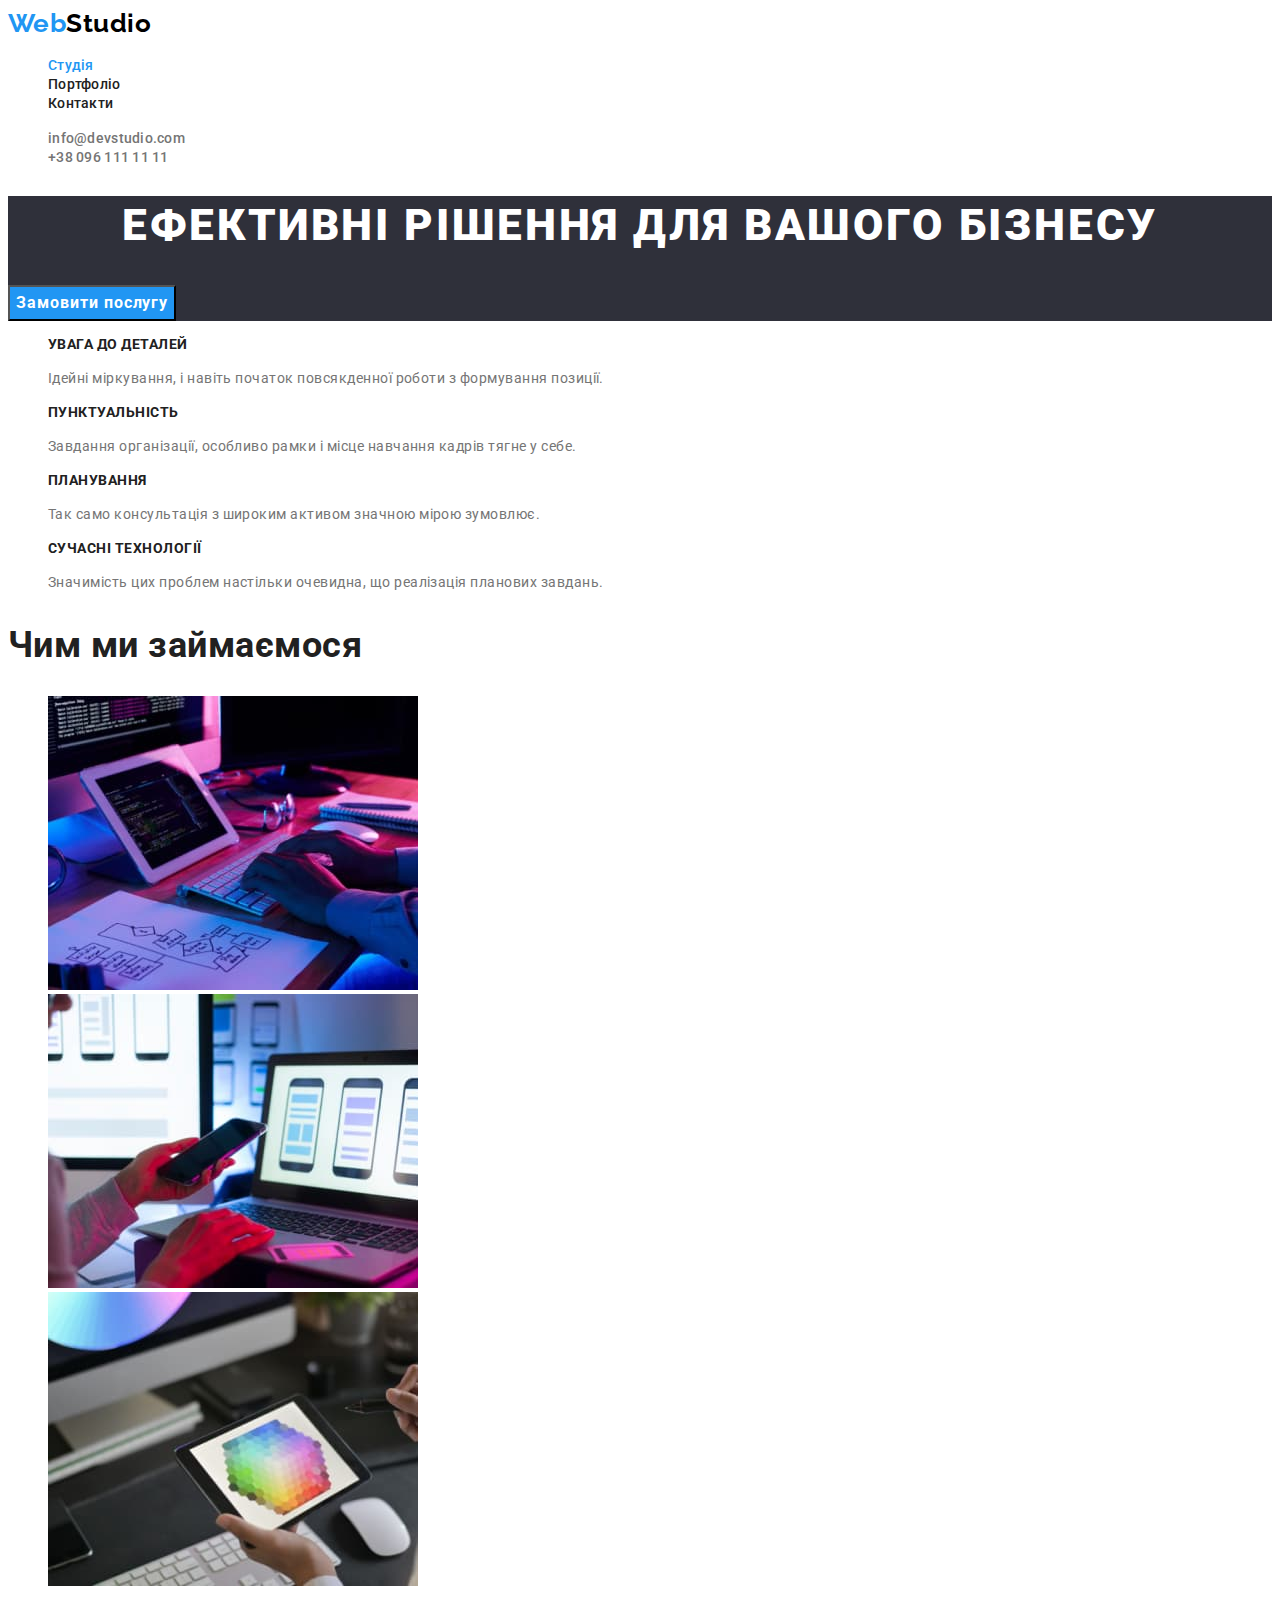
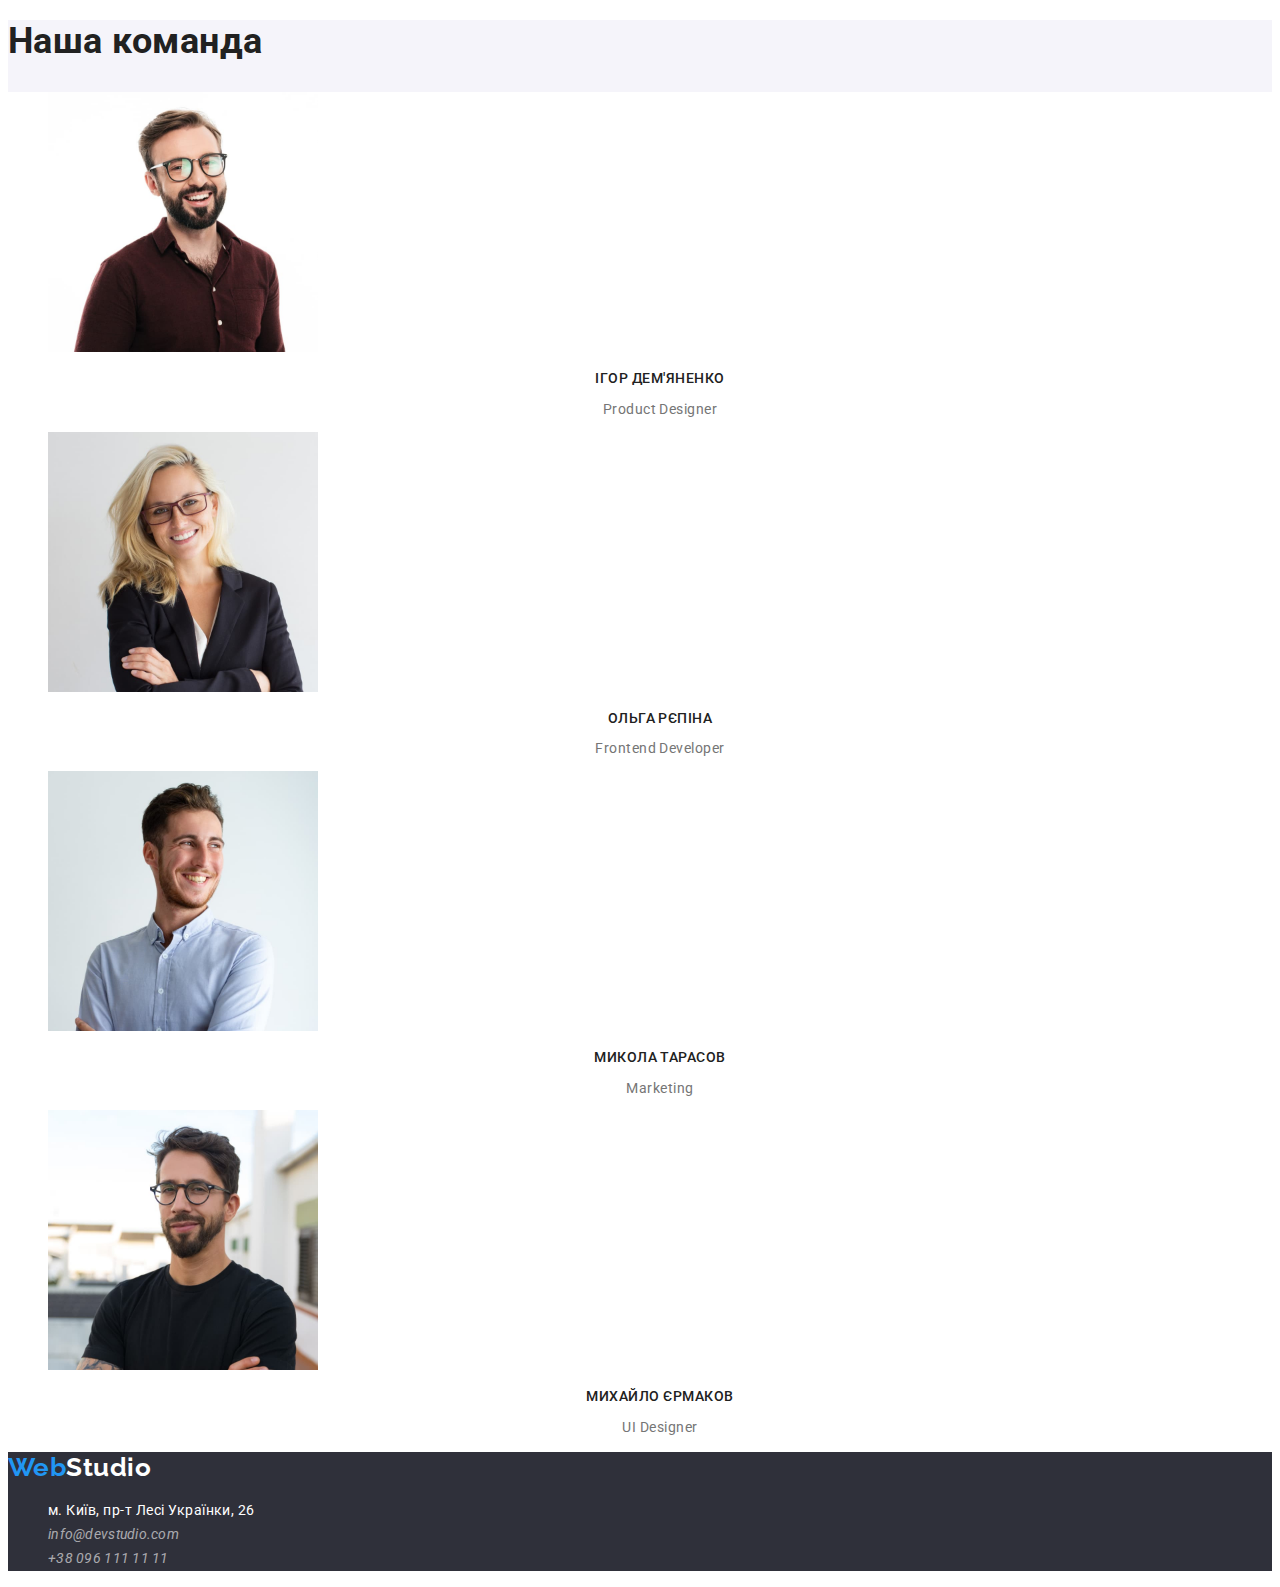
==== commit bb7c199d: "Готове 2дз" ====
--- a/index.html
+++ b/index.html
@@ -47,7 +47,9 @@
       <!-- Герой -->
       <section class="hero-section">
         <h1 class="title">Ефективні рішення для вашого бізнесу</h1>
-        <button class="title-button" type="button">Замовити послугу</button>
+        <button class="title-button cursor" type="button">
+          Замовити послугу
+        </button>
       </section>
       <!-- features -->
       <section>
--- a/css/styles.css
+++ b/css/styles.css
@@ -1,17 +1,3 @@
-/* font */
-
-/* основний колір тексту - це не заголовки!!! #757575 */
-
-/* колір другорядного тексту #212121 */
-
-/* акцент колір #2196F3 */
-
-/* кнопка СИНІЙ ГЕРОЙ #2196F3 та кнопка фільтр портфоліо(сірий) #F5F4FA*/
-
-/*чорний текст для лого STUDIO в хедері #000000 */
-
-/* білий текст #FFFFFF*/
-
 :root {
   --primary-text-color: #757575;
   --title-text-color: #212121;
@@ -30,25 +16,20 @@
 }
 
 /* видаляє крапки */
+
 .list-hidden {
   list-style: none;
 }
+
 /* видаляє підкреслення під силками */
+
 .link-hidden {
   text-decoration-line: none;
 }
 
 .subject-hidden {
-  /* НЕЗАКІНЧЕНО треба прибрати заголовок */
-}
-
-/* FON */
-
-/* основний колір фону (білий) #ffffff*/
-
-/* другорядний колір фону (СІРИЙ) #F5F4FA*/
-
-/* Герой частина та футер фон (асфальт) #2F303A */
+  display: none;
+}
 
 /* LOGO */
 
@@ -162,7 +143,6 @@
 }
 
 .list-hidden .caption-text {
-  font-weight: 400;
   font-size: 14px;
   line-height: 1.71;
 }
@@ -176,13 +156,9 @@
 }
 
 .worker-list .caption-text {
-  font-weight: 400;
-
   line-height: 1.19;
   text-align: center;
 }
-
-/* Section продублювати класи заголовків с указанием предка, щоб задавати величину шрифта і тд, як я зробив нижче в футері*/
 
 /* footer */
 
@@ -233,8 +209,12 @@
   background-color: var(--accent-color);
 }
 
+.cursor {
+  cursor: pointer;
+}
+
 /* section portfolio */
-/* задати значення ширини висоти залоговку в партофлио */
+
 .filter .caption {
   font-weight: 700;
   font-size: 18px;
@@ -244,7 +224,5 @@
 /* абзац портфоліо */
 .list-text {
   color: var(--primary-text-color);
-  font-weight: 400;
-
   line-height: 1.88;
 }
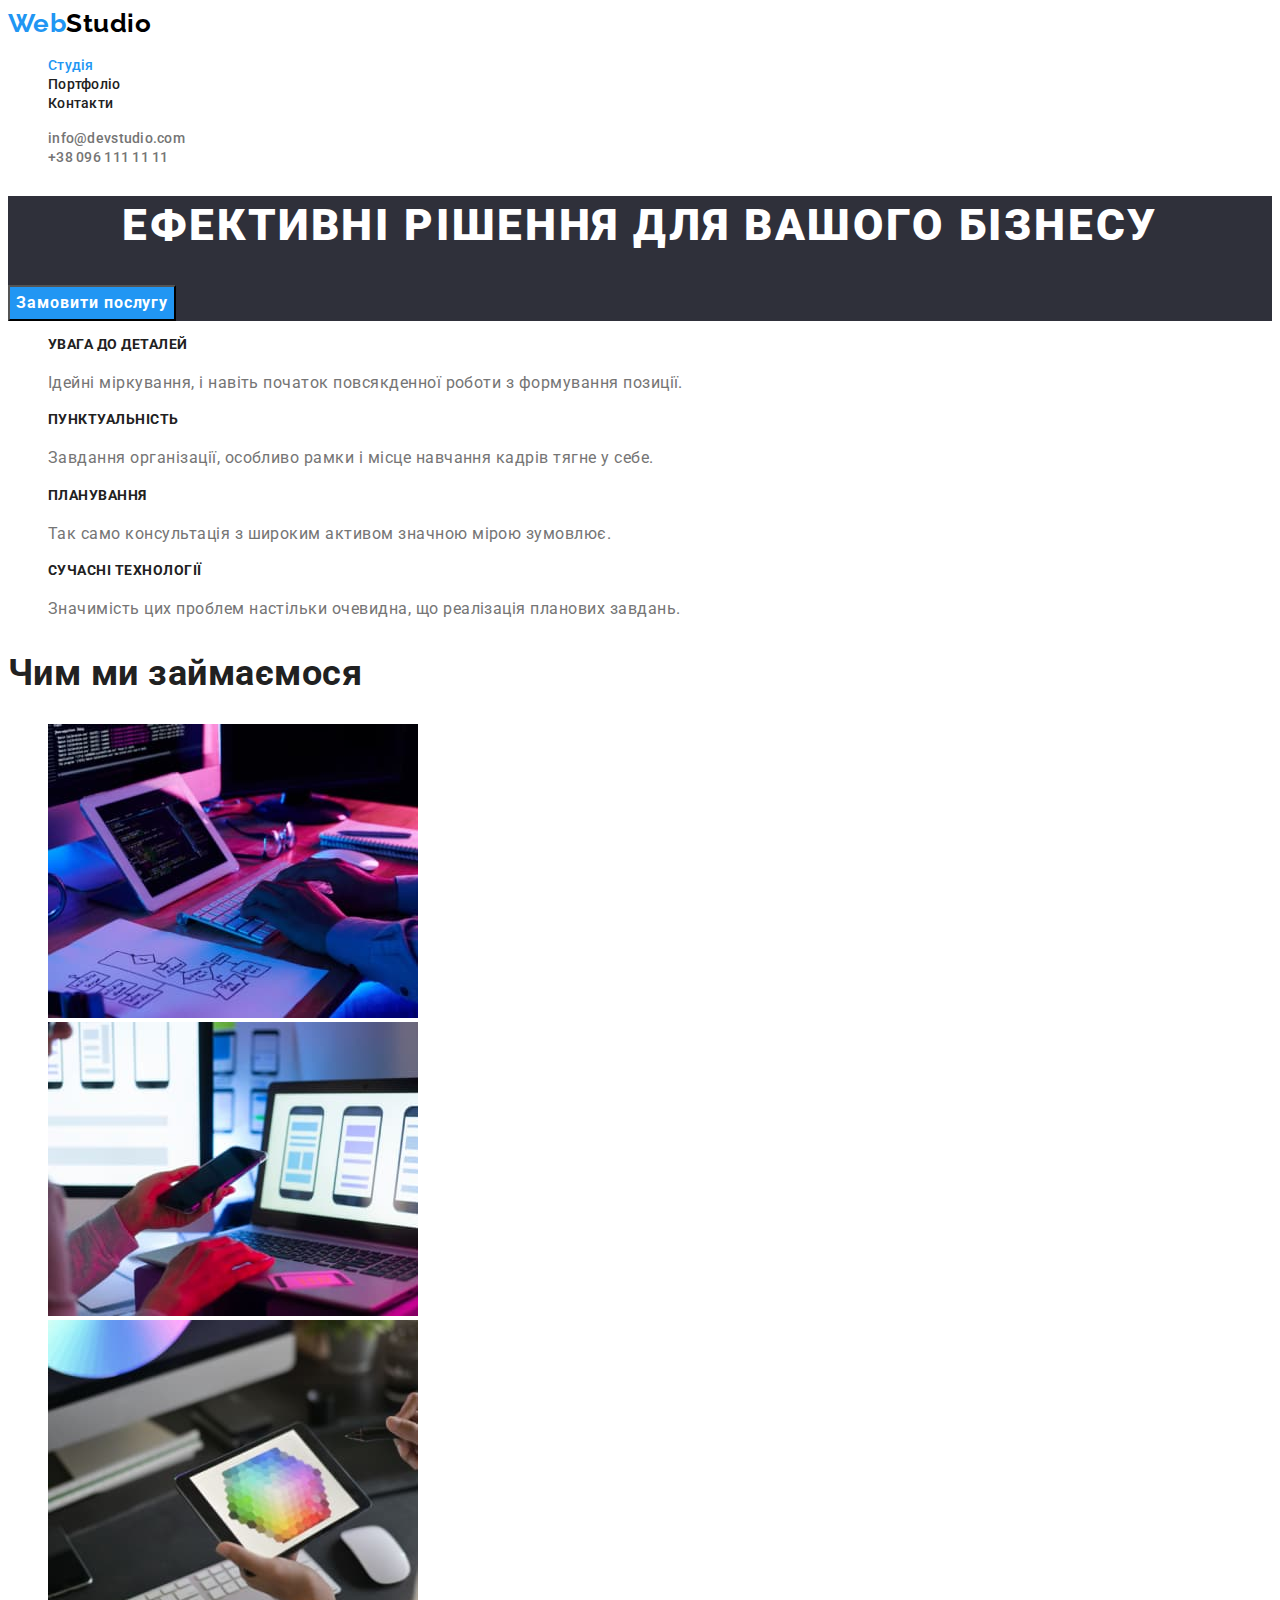
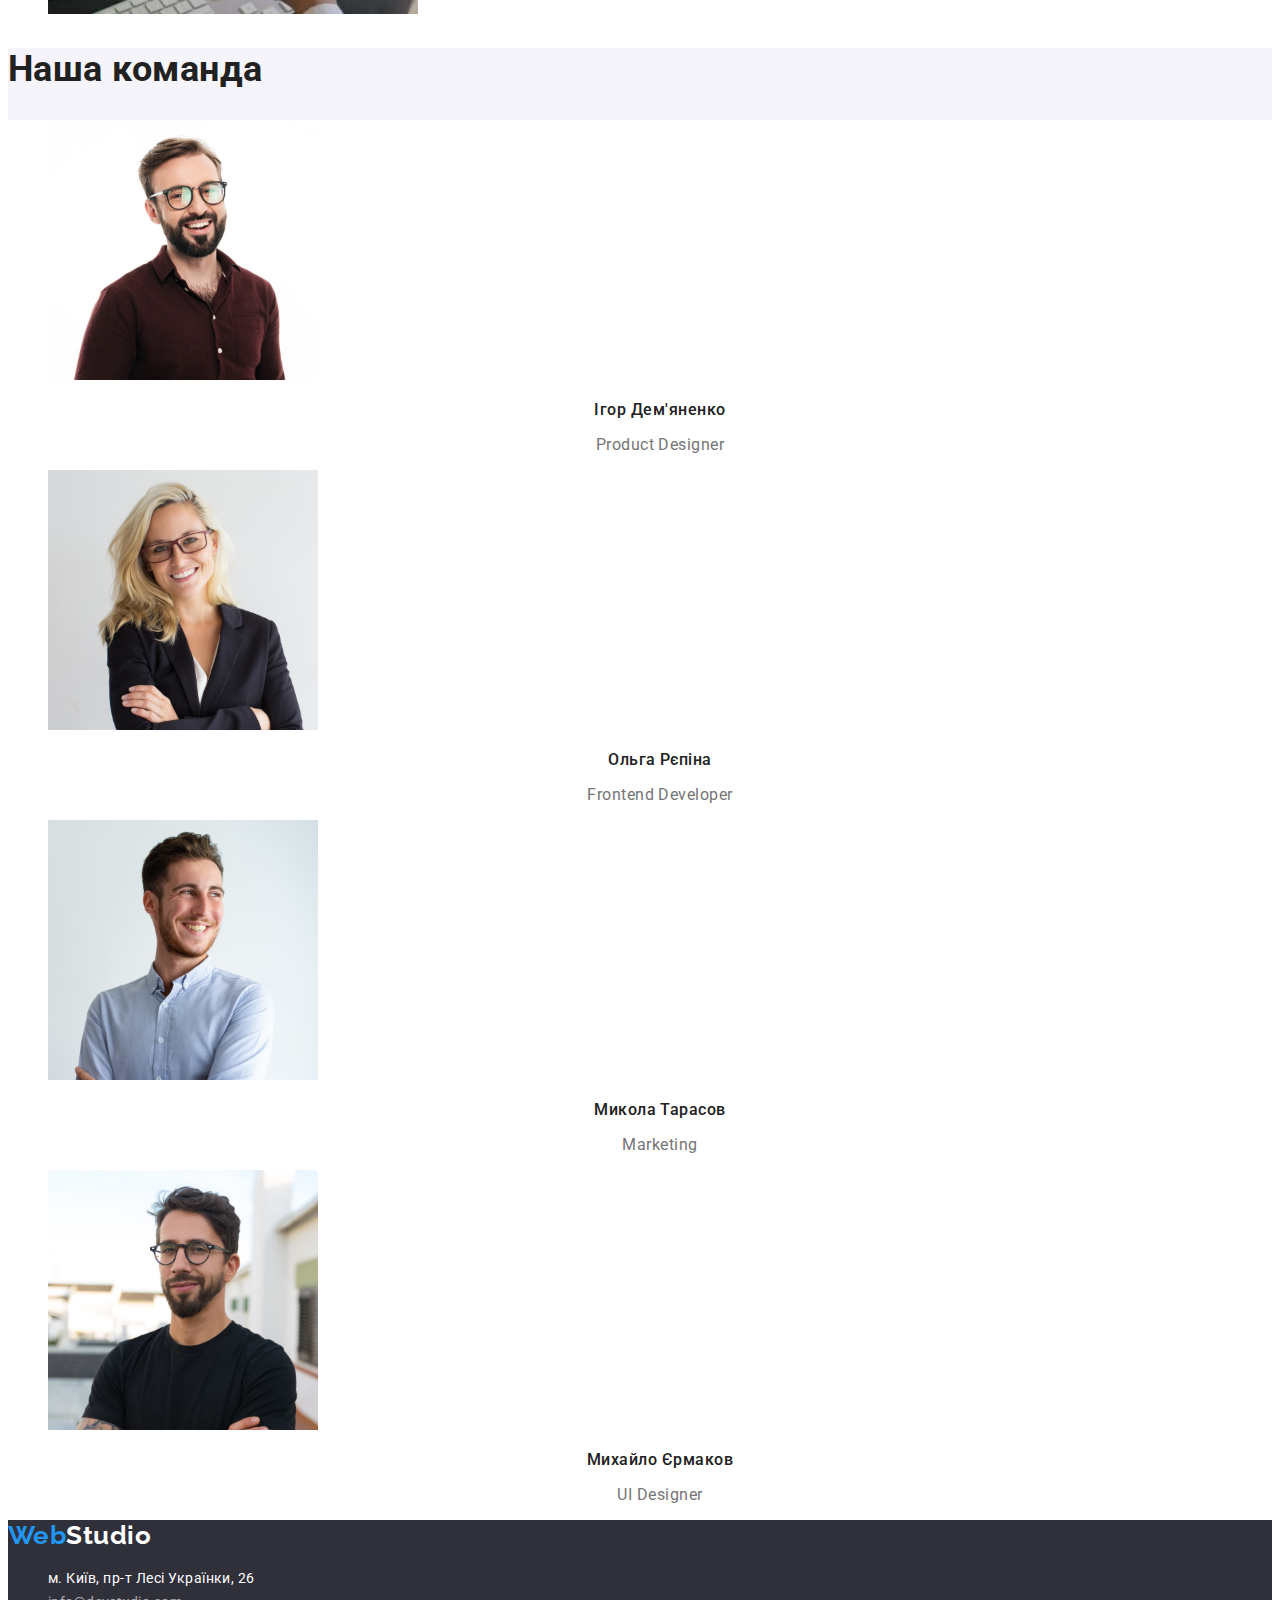
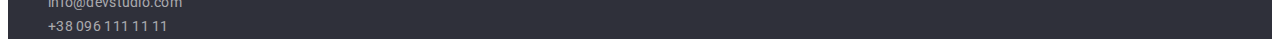
==== commit e181d84c: "Фіксить HW2" ====
--- a/index.html
+++ b/index.html
@@ -32,14 +32,10 @@
       <!-- Лінки контактів -->
       <ul class="links-contact list-hidden">
         <li>
-          <a href="mailto:info@devstudio.com" class="contact link-hidden"
-            >info@devstudio.com</a
-          >
+          <a href="mailto:info@devstudio.com" class="contact link-hidden">info@devstudio.com</a>
         </li>
         <li>
-          <a href="tel:+380961111111" class="contact link-hidden"
-            >+38 096 111 11 11</a
-          >
+          <a href="tel:+380961111111" class="contact link-hidden">+38 096 111 11 11</a>
         </li>
       </ul>
     </header>
@@ -47,26 +43,22 @@
       <!-- Герой -->
       <section class="hero-section">
         <h1 class="title">Ефективні рішення для вашого бізнесу</h1>
-        <button class="title-button cursor" type="button">
-          Замовити послугу
-        </button>
+        <button class="title-button cursor" type="button">Замовити послугу</button>
       </section>
       <!-- features -->
       <section>
-        <h2 class="subtitle subject-hidden">Наші особливості</h2>
+        <h2 class="section-title subject-hidden">Наші особливості</h2>
         <ul class="list-hidden">
           <li>
             <h3 class="caption">УВАГА ДО ДЕТАЛЕЙ</h3>
             <p class="caption-text">
-              Ідейні міркування, і навіть початок повсякденної роботи з
-              формування позиції.
+              Ідейні міркування, і навіть початок повсякденної роботи з формування позиції.
             </p>
           </li>
           <li>
             <h3 class="caption">ПУНКТУАЛЬНІСТЬ</h3>
             <p class="caption-text">
-              Завдання організації, особливо рамки і місце навчання кадрів тягне
-              у себе.
+              Завдання організації, особливо рамки і місце навчання кадрів тягне у себе.
             </p>
           </li>
           <li>
@@ -78,14 +70,13 @@
           <li>
             <h3 class="caption">СУЧАСНІ ТЕХНОЛОГІЇ</h3>
             <p class="caption-text">
-              Значимість цих проблем настільки очевидна, що реалізація планових
-              завдань.
+              Значимість цих проблем настільки очевидна, що реалізація планових завдань.
             </p>
           </li>
         </ul>
       </section>
       <section>
-        <h2 class="subtitle">Чим ми займаємося</h2>
+        <h2 class="section-title">Чим ми займаємося</h2>
         <ul class="list-images list-hidden">
           <li class="item-images">
             <img
@@ -115,7 +106,7 @@
       </section>
       <!-- Перелік команди -->
       <section class="team">
-        <h2 class="subtitle">Наша команда</h2>
+        <h2 class="section-title">Наша команда</h2>
         <ul class="worker-list list-hidden">
           <li>
             <img
@@ -162,9 +153,7 @@
     </main>
     <footer class="footer-section">
       <!-- Подвал, лого -->
-      <a lang="en" href="./index.html" class="logo"
-        >Web<span class="logo-footer">Studio</span></a
-      >
+      <a lang="en" href="./index.html" class="logo">Web<span class="logo-footer">Studio</span></a>
       <!-- Адреса -->
       <address class="address">
         <ul class="address-links list-hidden">
--- a/css/styles.css
+++ b/css/styles.css
@@ -124,9 +124,8 @@
 
 /* Section-заголовки: "Наші особливості, Чим ми займаємось, Наша команда*/
 
-.subtitle {
-  color: var(--title-text-color);
-  font-weight: 700;
+.section-title {
+  color: var(--title-text-color);
   font-size: 36px;
   line-height: 1.17;
 }
@@ -135,7 +134,6 @@
 
 .list-hidden .caption {
   color: var(--title-text-color);
-  font-weight: 700;
   font-size: 14px;
   line-height: 1.14;
 
@@ -143,16 +141,16 @@
 }
 
 .list-hidden .caption-text {
-  font-size: 14px;
   line-height: 1.71;
 }
 
 .worker-list .caption {
   color: var(--title-text-color);
   font-weight: 500;
-
+  font-size: 16px;
   line-height: 1.19;
   text-align: center;
+  text-transform: capitalize;
 }
 
 .worker-list .caption-text {
@@ -163,22 +161,18 @@
 /* footer */
 
 .address-links .address-place {
-  color: #ffffff;
+  color: var(--primary-bgr-color);
   font-style: normal;
   font-weight: 400;
   font-size: 14px;
   line-height: 1.71;
-}
-
-.address-place:hover,
-.address-place:focus {
-  color: var(--accent-color);
 }
 
 .address-links .contact {
   color: rgba(255, 255, 255, 0.6);
   font-weight: 400;
   font-size: 14px;
+  font-style: normal;
   line-height: 1.71;
 }
 
@@ -191,7 +185,7 @@
   background-color: #2f303a;
 }
 
-/* Button для порфолио, нужно подключить силкі?*/
+/* Button для порфолио*/
 
 .button {
   color: var(--title-text-color);
@@ -216,10 +210,10 @@
 /* section portfolio */
 
 .filter .caption {
-  font-weight: 700;
   font-size: 18px;
   line-height: 2;
   letter-spacing: 0.06em;
+  text-transform: capitalize;
 }
 /* абзац портфоліо */
 .list-text {
